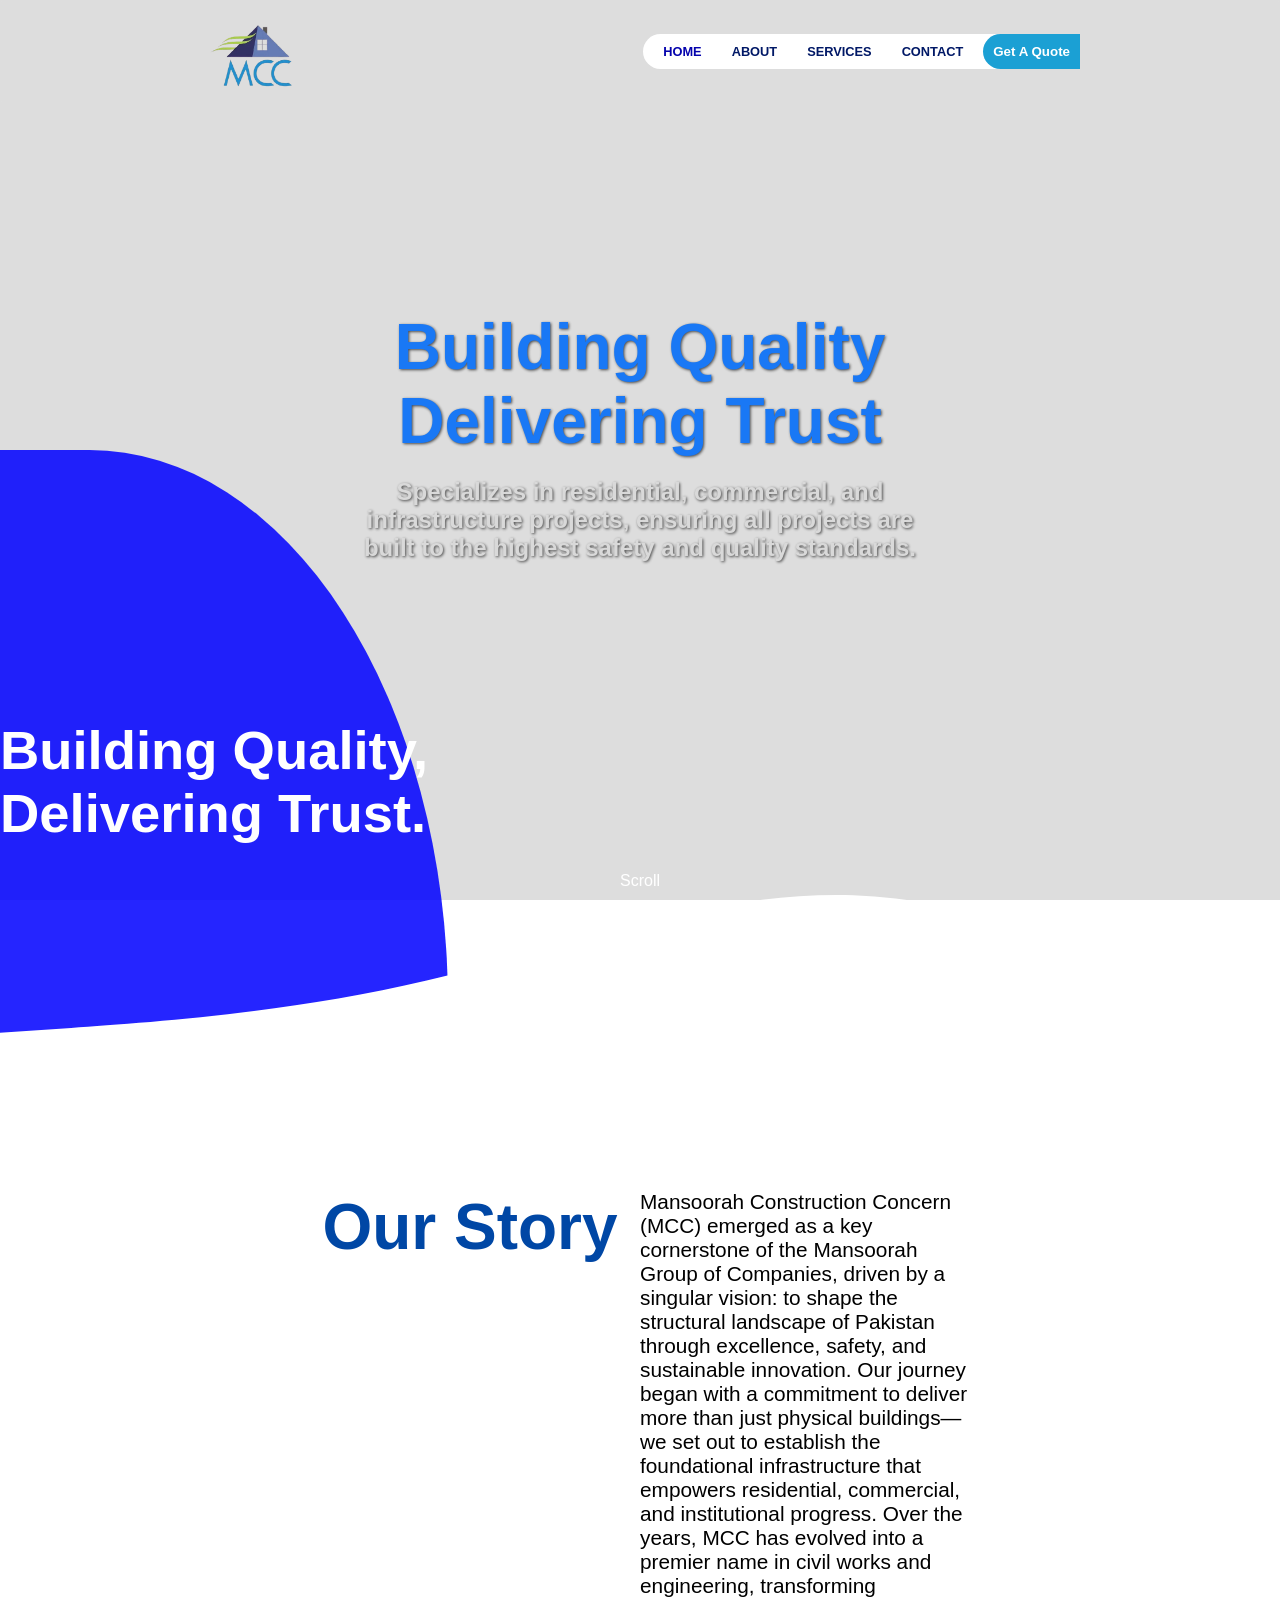
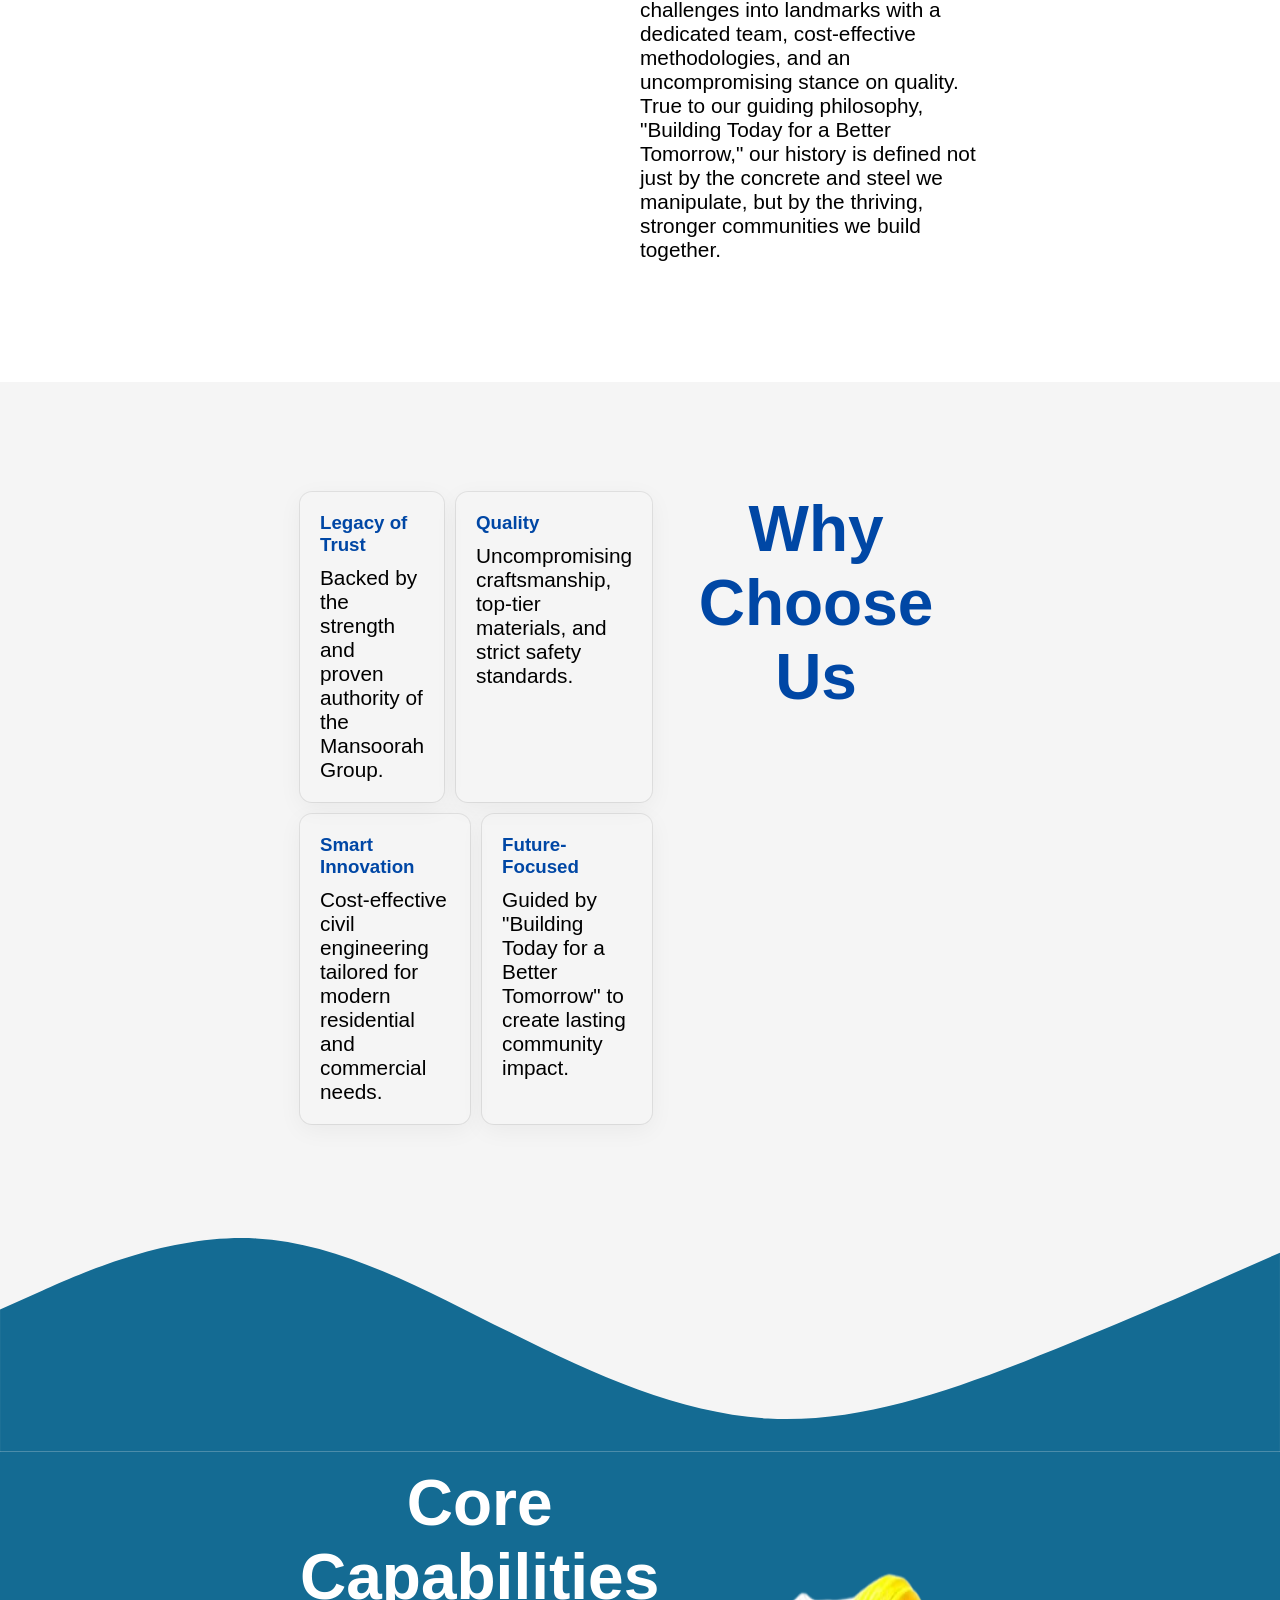
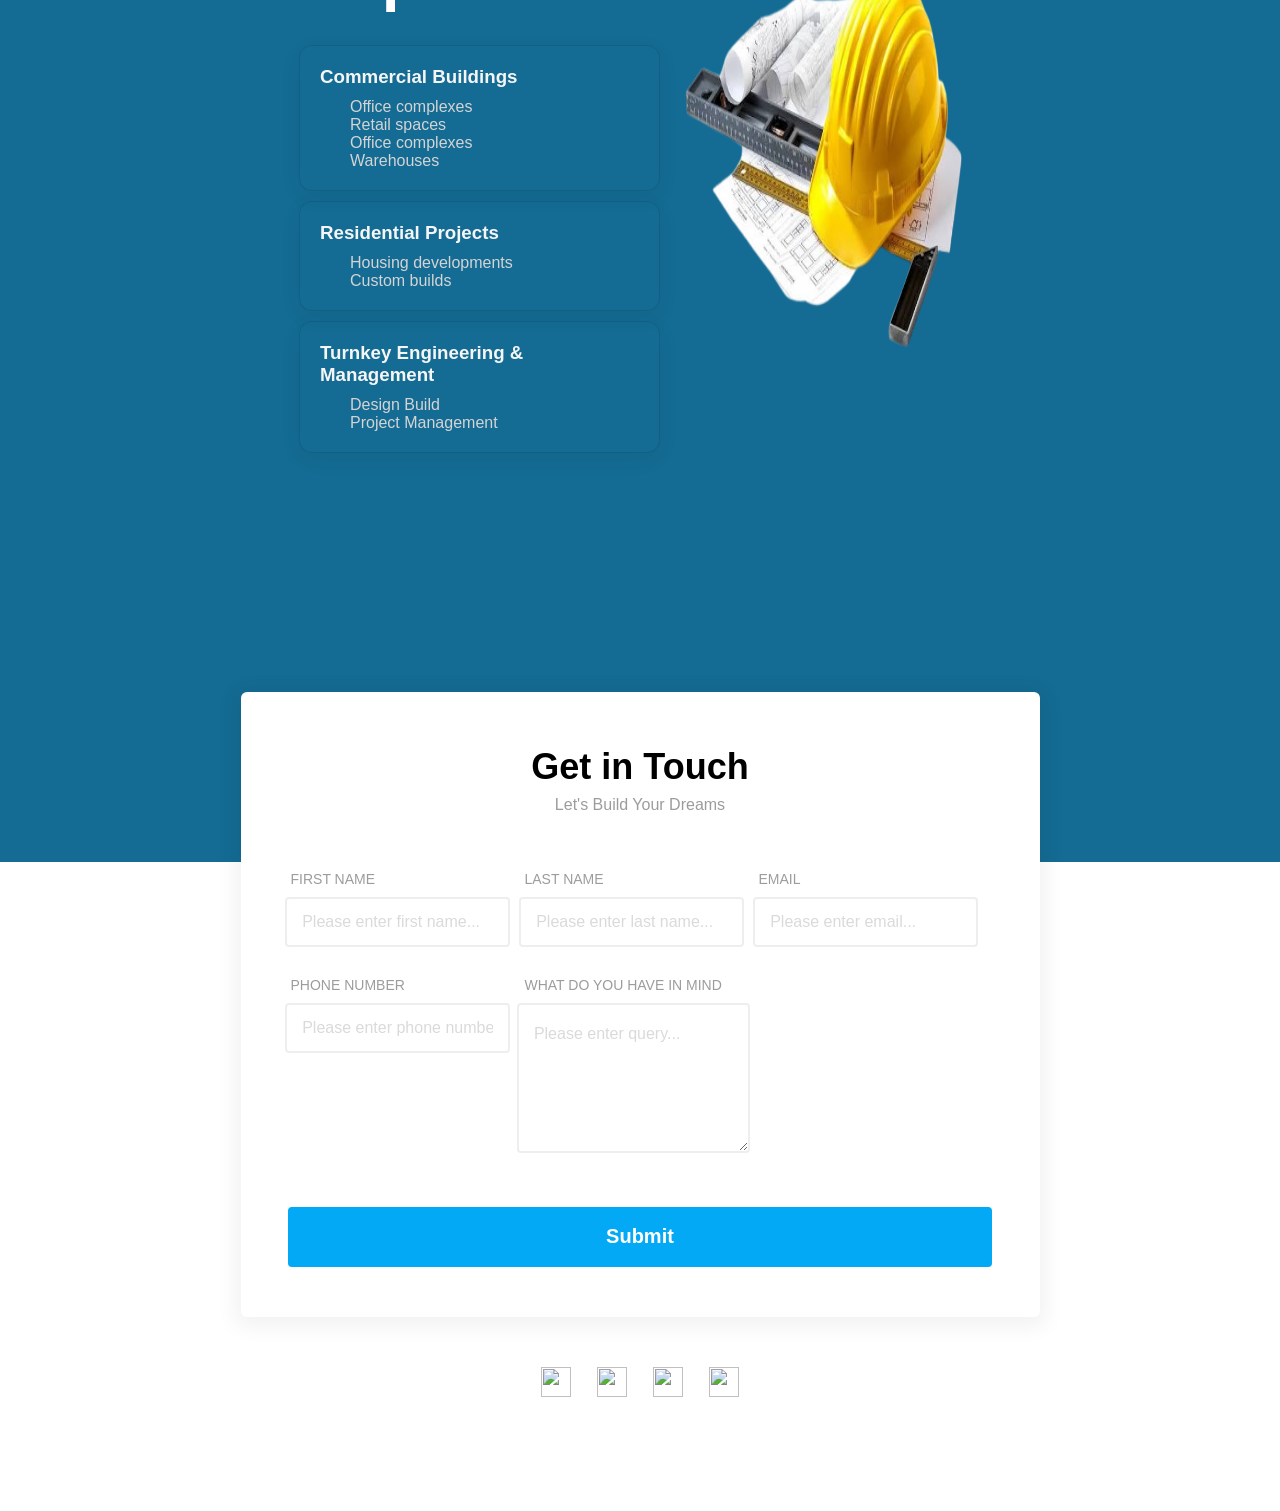
==== index.html @ bc1e23c9 "Minor fixes" ====
<!DOCTYPE html>
<html lang="en">

<head>
    <meta charset="UTF-8">
    <meta name="viewport" content="width=device-width, initial-scale=1.0">
    <title>MCC</title>
    <link rel="stylesheet" href="https://cdnjs.cloudflare.com/ajax/libs/font-awesome/7.3.1/css/all.min.css">
    <link rel="stylesheet" href="style.css">
    <link rel="stylesheet" href="./public/css/contact.css">
    <link rel="icon" type="image/x-icon" href="./public/images/favicon.ico">


</head>

<body>

    <!-- Contact Bar -->
    <section>
        <div id="contact-bar" class="container flex-center">
            <div>
                <span><i class="fa-solid fa-phone">:</i></span>
                <span>+92 3413541818</span>
            </div>
            <div>
                <span><i class="fa-regular fa-envelope">:</i></span>
                <span>info@mansoorahrcc.com</span>
            </div>
            <div>
                <span><i class="fa-solid fa-user-clock">:</i></span>
                <span>Mon-Sat: 9:00am - 5:00pm</span>
            </div>
        </div>
    </section>


    <!-- Header -->
    <section style="width: 100vw;">
        <div id="header" class="container">
            <div class="logo">
                <img src="./public/images/MCC_logo.webp" alt="Logo Here">
            </div>
            <div class="nav-actions-container">
                <a class="nav-a nav-active" href="home"><i class="fa-solid fa-house"></i> HOME</a>
                <a class="nav-a" href="about.html"><i class="fa-solid fa-circle-info"></i> ABOUT</a>
                <a class="nav-a" href="home"><i class="fa-solid fa-hammer"></i> SERVICES</a>
                <a class="nav-a" href="home"><i class="fa-solid fa-phone"></i> CONTACT</a>
                <button>Get A Quote</button>
            </div>
        </div>
    </section>


    <!-- Video Div -->
    <div class="hero-video-container">
        <!-- <video autoplay loop muted src="./public/videos/bg_hero.mp4"></video> -->
        <video autoplay loop muted
            src="https://res.cloudinary.com/lxvpf7zd/video/upload/v1791373838/bg_hero.mp4"></video>
    </div>


    <!-- Hero Section -->
    <section class="hero-section">
        <div class="heroContainer ">
            <!-- loop-zoom -->
            <div class="overlay">
                <div> </div>
                <div class="heroContent">
                    <!-- <h1>Mansoorah Construction Concerns</h1> -->
                    <h1>Building Quality <br>Delivering Trust</h1>

                    <p>Specializes in residential, commercial, and infrastructure projects, ensuring all
                        projects are
                        built to the highest safety and quality standards.</p>

                </div>
                <span class="scroll-indicator">Scroll <i class="fa-solid fa-angles-down"></i></span>
            </div>
        </div>
    </section>

    <div class="hero-shape-1">
        <!-- Building Stronger Communities -->
        <!-- Masnoorah Construction Concerns -->
        <p>Building Quality, <br>
            Delivering Trust.</p>
    </div>


    <!-- SVG -->
    <svg class="svg-hero" xmlns="http://www.w3.org/2000/svg" viewBox="0 96 1440 224" width="100%" height="auto">
        <path fill="#ffffff"
            d="M0,256L80,250.7C160,245,320,235,480,197.3C640,160,800,96,960,101.3C1120,107,1280,181,1360,218.7L1440,256L1440,320L1360,320C1280,320,1120,320,960,320C800,320,640,320,480,320C320,320,160,320,80,320L0,320Z">
        </path>
    </svg>

<!-- =========================Main Content============================ -->
    <section class="our-story-section">
        <!-- Our Story -->
        <div class="container">
            <div class="our-story-container gsap-our-story">
                <div class="our-story-box">
                    <h2>Our Story</h2>
                </div>
                <div>
                    <p class="p-1">Mansoorah
                        Construction Concern
                        (MCC) emerged as a key cornerstone of the Mansoorah Group of Companies, driven by a
                        singular
                        vision: to shape the structural landscape of Pakistan through excellence, safety, and
                        sustainable innovation. Our journey began with a commitment to deliver more than just
                        physical
                        buildings—we set out to establish the foundational infrastructure that empowers
                        residential,
                        commercial, and institutional progress. Over the years, MCC has evolved into a premier
                        name in
                        civil works and engineering, transforming challenges into landmarks with a dedicated
                        team,
                        cost-effective methodologies, and an uncompromising stance on quality. True to our
                        guiding
                        philosophy, "Building Today for a Better Tomorrow," our history is defined not just by
                        the
                        concrete and steel we manipulate, but by the thriving, stronger communities we build
                        together.
                    </p>
                </div>
            </div>
            <div>

            </div>
        </div>


        <!-- Why Choose US -->
        <div style="background-color: whitesmoke;">
            <div class="container" style="margin-top: 10px;">
                <div class="our-story-container choose-us-container gsap-choose-us">
                    <div class="choose-us-box">
                        <h2>Why Choose Us</h2>
                    </div>
                    <div style="display: flex; flex-direction: column; gap: 12px;">
                        <div style="display: flex; gap: 12px;">
                            <div class="card choose-us-cards">
                                <h3><i class="fa-regular fa-handshake"></i> Legacy of Trust</h3>
                                <p>Backed by the strength and proven authority of the Mansoorah Group.</p>
                            </div>
                            <div class="card choose-us-cards">
                                <h3><i class="fa-solid fa-ranking-star"></i> Quality</h3>
                                <p>Uncompromising craftsmanship, top-tier materials, and strict safety
                                    standards.</p>
                            </div>
                        </div>
                        <div style="display: flex; gap: 12px;">
                            <div class="card choose-us-cards">
                                <h3><i class="fa-regular fa-lightbulb"></i> Smart Innovation</h3>
                                <p>Cost-effective civil engineering tailored for modern residential and
                                    commercial
                                    needs.
                                </p>
                            </div>
                            <div class="card choose-us-cards">
                                <h3><i class="fa-regular fa-star"></i> Future-Focused</h3>
                                <p>Guided by "Building Today for a Better Tomorrow" to create lasting community
                                    impact.
                                </p>
                            </div>
                        </div>



                    </div>
                </div>
            </div>
        </div>

        <!-- Core Capabilities -->
        <div style="background-color: #146b93;">
            <svg class="section-svg" xmlns="http://www.w3.org/2000/svg" viewBox="0 75 1440 245" width="100%"
                height="auto">
                <path fill="#146b93"
                    d="M0,160L48,138.7C96,117,192,75,288,80C384,85,480,139,576,186.7C672,235,768,277,864,282.7C960,288,1056,256,1152,218.7C1248,181,1344,139,1392,117.3L1440,96L1440,320L1392,320C1344,320,1248,320,1152,320C1056,320,960,320,864,320C768,320,672,320,576,320C480,320,384,320,288,320C192,320,96,320,48,320L0,320Z">
                </path>
            </svg>

            <div class="container">
                <div class="our-story-container core-container ">
                    <div class="choose-us-box leftbox-core">
                        <h2>Core Capabilities</h2>
                        <div style="display: flex; flex-direction: column; gap: 12px;">

                            <div class="card choose-us-cards">
                                <h3><i class="fa-regular fa-handshake"></i> Commercial Buildings</h3>
                                <div class="core-features">
                                    <span>
                                        <i class="fa-solid fa-hammer"></i> Office complexes
                                    </span>
                                    <span>
                                        <i class="fa-solid fa-hammer"></i> Retail spaces
                                    </span>
                                    <span>
                                        <i class="fa-solid fa-hammer"></i> Office complexes
                                    </span>
                                    <span>
                                        <i class="fa-solid fa-hammer"></i> Warehouses
                                    </span>
                                </div>
                            </div>
                            <div class="card choose-us-cards">
                                <h3><i class="fa-solid fa-ranking-star"></i> Residential Projects</h3>
                                <div class="core-features">
                                    <span>
                                        <i class="fa-solid fa-hammer"></i> Housing developments
                                    </span>
                                    <span>
                                        <i class="fa-solid fa-hammer"></i> Custom builds
                                    </span>
                                </div>
                            </div>


                            <div class="card choose-us-cards">
                                <h3><i class="fa-regular fa-lightbulb"></i> Turnkey Engineering & Management
                                </h3>
                                <div class="core-features">
                                    <span>
                                        <i class="fa-solid fa-hammer"></i> Design Build
                                    </span>
                                    <span>
                                        <i class="fa-solid fa-hammer"></i> Project Management
                                    </span>
                                </div>
                            </div>
                        </div>
                    </div>

                    <div class="rightbox-core">
                        <img src="./public/images/construction1.png" alt="Construction site">
                    </div>

                </div>
            </div>

        </div>

        <!-- Contact Us -->
        <div class="contact_us_2">

            <div class="responsive-container-block big-container">
                <div class="blueBG">
                </div>
                <div class="responsive-container-block container">
                    <form class="form-box">
                        <div class="container-block form-wrapper">
                            <p class="text-blk contactus-head">
                                Get in Touch
                            </p>
                            <p class="text-blk contactus-subhead">
                                Let's Build Your Dreams
                            </p>
                            <div class="responsive-container-block">
                                <div class="responsive-cell-block wk-ipadp-6 wk-tab-12 wk-mobile-12 wk-desk-6"
                                    id="i10mt">
                                    <p class="text-blk input-title">
                                        FIRST NAME
                                    </p>
                                    <input class="input" id="ijowk" name="FirstName"
                                        placeholder="Please enter first name...">
                                </div>
                                <div class="responsive-cell-block wk-desk-6 wk-ipadp-6 wk-tab-12 wk-mobile-12">
                                    <p class="text-blk input-title">
                                        LAST NAME
                                    </p>
                                    <input class="input" id="indfi" name="Last Name"
                                        placeholder="Please enter last name...">
                                </div>
                                <div class="responsive-cell-block wk-desk-6 wk-ipadp-6 wk-tab-12 wk-mobile-12">
                                    <p class="text-blk input-title">
                                        EMAIL
                                    </p>
                                    <input class="input" id="ipmgh" name="Email" placeholder="Please enter email...">
                                </div>
                                <div class="responsive-cell-block wk-desk-6 wk-ipadp-6 wk-tab-12 wk-mobile-12">
                                    <p class="text-blk input-title">
                                        PHONE NUMBER
                                    </p>
                                    <input class="input" id="imgis" name="PhoneNumber"
                                        placeholder="Please enter phone number...">
                                </div>
                                <div class="responsive-cell-block wk-tab-12 wk-mobile-12 wk-desk-12 wk-ipadp-12"
                                    id="i634i">
                                    <p class="text-blk input-title">
                                        WHAT DO YOU HAVE IN MIND
                                    </p>
                                    <textarea class="textinput" id="i5vyy"
                                        placeholder="Please enter query..."></textarea>
                                </div>
                            </div>
                            <button class="submit-btn">
                                Submit
                            </button>
                        </div>
                        <div class="social-media-links">
                            <a href="#" id="ix94i-2">
                                <img class="link-img"
                                    src="https://workik-widget-assets.s3.amazonaws.com/Footer1-83/v1/images/Icon-twitter.png">
                            </a>
                            <a href="#">
                                <img class="link-img"
                                    src="https://workik-widget-assets.s3.amazonaws.com/Footer1-83/v1/images/Icon-facebook.png">
                            </a>
                            <a href="#">
                                <img class="link-img"
                                    src="https://workik-widget-assets.s3.amazonaws.com/Footer1-83/v1/images/Icon-google.png">
                            </a>
                            <a href="#" id="izldf-2">
                                <img class="link-img"
                                    src="https://workik-widget-assets.s3.amazonaws.com/Footer1-83/v1/images/Icon-instagram.png">
                            </a>
                        </div>
                    </form>
                </div>
            </div>
        </div>



    </section>
<!-- =============================================================== -->

    <script src="https://cdnjs.cloudflare.com/ajax/libs/gsap/3.15.0/gsap.min.js"></script>
    <script src="https://cdn.jsdelivr.net/npm/gsap@3.15/dist/ScrollTrigger.min.js"></script>
    <script src="https://cdn.jsdelivr.net/npm/gsap@3.15/dist/ScrollSmoother.min.js"></script>
    <script>
        gsap.registerPlugin(ScrollTrigger)


        gsap.from('.nav-actions-container', {
            x: 80,
            opacity: 0,
            delay: 0.5,
            duration: 0.5,
            ease: "back.out(1.7)",

        })

        gsap.from('.heroContent', {
            // y: -30,
            opacity: 0,
            delay: 1,
            scale:0.8,
            duration: 0.5,


        })
        gsap.from('.hero-shape-1', {
            x: -30,
            opacity: 0,
            delay: 1.5,
            duration: 0.6

        })


        gsap.from(".gsap-our-story ", {
            scrollTrigger: ".our-story-box", 
            y: 40,
            opacity: 0,
            scale : 0.8,
            duration: 1,
        });
        // gsap.from(".gsap-our-story p", {
        //     scrollTrigger: ".our-story-box", 
        //     y: 50,
        //     opacity: 0,
         
        //     duration: 2
        // });

        // Choose US
        
        // gsap.from(".gsap-choose-us h2", {
        //     scrollTrigger: ".gsap-choose-us", 
        //     y: 200,
        //     opacity: 0,
            
        //     duration: 2,
        // });
        gsap.from(".gsap-choose-us", {
            scrollTrigger: ".gsap-choose-us", 
            y: 200,
            opacity: 0,
            scale: 0.8,
            duration: 1
        });

        
        gsap.from(".core-container", {
            scrollTrigger: ".core-container", 
            y: 200,
            opacity: 0,
            scale : 0.5,
            duration: 1
        });
        gsap.from(".form-box", {
            scrollTrigger: ".form-box", 
            y: 200,
            opacity: 0,  
            duration: 1
        });





    </script>

</body>

</html>
---- style.css ----
@import url('https://fonts.googleapis.com/css2?family=Bangers&display=swap');
@import url('https://fonts.googleapis.com/css2?family=Libre+Caslon+Condensed:ital,wght@0,400..700;1,400..700&display=swap');

:root {
    --bg-color-blue: rgb(27, 160, 212);
    --bg-color-dark-blue: rgb(0, 24, 102);
    --headings2-color: rgb(0, 71, 165)
}

* {
    margin: 0;
    padding: 0;
    box-sizing: border-box;
}

html,
body {
    width: 100%;
    height: 100%;
    font-family: Arial, Helvetica, sans-serif;

}


/* ============utilty Classes============ */
.container {
    padding: 10px 200px;
}

.nav-active{
    color: rgb(5, 3, 173) !important;
}

.card {
    box-shadow: rgba(0, 0, 0, 0.05) 0px 6px 24px 0px, rgba(0, 0, 0, 0.08) 0px 0px 0px 1px;
    border-radius: 12px;
}

.flex {
    display: flex;
}

.flex-center {
    display: flex;
    justify-content: center;
    align-items: center;
}

.test {
    background-color: grey;
}

.testb {
    border: 1px solid red;
}

.bold {
    font-weight: bold;
}

.textc {
    text-align: center;

}

.section {
    padding-top: 10vh;
}

/* ------------------------------------ */
/* =================Contact Bar========= */
#contact-bar {
    gap: 40px;
    background-color: black;
    color: white;
    display: none;
}

/* =================Header========= */
#header {
    display: flex;
    justify-content: space-between;
    align-items: center;
    width: 100%;
    top: 0;
    background-color: rgba(156, 9, 9, 0);
    backdrop-filter: blur(1px);
    position: fixed;
    color: white;
    z-index: 5 !important;
    animation: navbarBgChange linear both;
    animation-timeline: scroll();


    animation-range: 0px 100vh;
}

.logo {
    display: flex;
    align-items: center;
    gap: 10px;

}

.logo img {
    width: 9vw;
    animation: logoSmall linear both;
    animation-timeline: scroll();
    animation-range: 0px 100vh;
}

.nav-actions-container {
    display: flex;
    background-color: white;
    /* width: 60%; */
    justify-content: space-between;
    align-items: center;

    gap: 10px;
    font-size: 0.8rem;


    padding-left: 10px;
    border-top-left-radius: 20px;
    border-bottom-left-radius: 20px;
}

.nav-actions-container>a {
    text-decoration: none;
    color: var(--bg-color-dark-blue);
    transition: all 0.5s ease;
    font-weight: bold;
    cursor: pointer;
    gap: 30px;
    animation: textblack linear both;
    animation-timeline: scroll();
    animation-range: 0px 100vh;
    padding: 10px;
    font-family: Arial, Helvetica, sans-serif;
    text-align: center;

    &:hover {
        scale: 1.2;
        font-weight: bold;
    }
}

.nav-actions-container>button {
    background-color: none;
    padding: 10px;
    background-color: var(--bg-color-blue);
    color: white;
    border: none;
    font-weight: bold;
    border-top-left-radius: 20px;
    border-bottom-left-radius: 20px;
    transition: all 0.3s ease;
    cursor: pointer;

    &:hover {
        background-color: rgb(0, 24, 102);
        scale: 0.98;
    }
}

/* =================Scroll Header======== */



@keyframes navbarBgChange {
    to {
        background-color: white;
        color: black;
        /* Flip text color to black when bg is white */
        box-shadow: 0 2px 10px rgba(0, 0, 0, 0.1);

    }
}

@keyframes logoSmall {
    to {
        width: 100px;

    }
}

@keyframes textblack {
    to {
        color: var(--bg-color-blue)
    }
}


/* ==========Hero Container============ */
.hero-video-container {
    position: fixed;
    top: 0;
    left: 0;
    width: 100%;
    height: 100%;
    overflow: hidden;
    z-index: 3;

}

.hero-video-container>video {
    object-fit: cover;
    width: 100%;
    height: 100%;
}

.hero-section {
    z-index: 3;
    height: 100%;
    width: 100%;
    position: fixed;
    top: 0;
    left: 0;

}

.heroContainer {
    height: 100%;
    z-index: 2;
    width: 100%;

    /* background-color: rgba(231, 192, 15, 0.096); */
    /* background-color: rgb(238, 238, 6); */
    display: flex;
    justify-content: center;
    align-items: center;


    overflow: hidden;
}

/* zoom effect */
.loop-zoom {
    animation: constantZoom 10s infinite alternate ease-in-out;
}

/* Define the animation behavior */
@keyframes constantZoom {
    0% {
        transform: scale(1);
        /* Starting point */
    }

    100% {
        transform: scale(1.15);
        /* Maximum zoom point */
    }
}




.overlay {
    width: 100%;
    height: 100%;
    display: flex;
    flex-direction: column;
    justify-content: space-between;
    align-items: center;



    background-repeat: no-repeat;
    background-size: fill;
    background-color: rgba(0, 0, 0, 0.134);
    padding-bottom: 10px;
}

.scroll-indicator {
    display: inline-block;
    /* Crucial: permits vertical transforms on a span */
    color: #ffffff;
    /* Adjust color to fit your design */

    /* Apply the animation: 2 seconds long, infinite loop, smooth easing */
    animation: floatUpDown 2s ease-in-out infinite;
}


@keyframes floatUpDown {
    0% {
        transform: translateY(0);
    }

    50% {
        transform: translateY(10px);
        /* Moves down by 10px at the halfway point */
    }

    100% {
        transform: translateY(0);
        /* Smoothly returns to the starting position */
    }
}

.heroContent {
    /* border: 1px solid red; */
    padding: 20px;
    text-align: center;
    width: 50%;
    display: flex;
    flex-direction: column;
    gap: 20px;

}

.heroContent h1 {

    color: rgb(25 120 245);
    font-size: 4rem;
    text-shadow: 1px 1px 3px #474747;
}

.heroContent p {
    color: #d9d9d9;
    font-weight: bold;
    font-size: 1.5rem;

    text-shadow: 1px 1px 3px #474747;
}

.hero-shape-1 {
    background-color: rgba(0, 0, 255, 0.856);
    width: 35%;
    height: 77%;
    position: fixed;
    margin-top: 50vh;
    left: 0;
    z-index: 4;
    border-top-right-radius: 80%;
    display: flex;
    justify-content: flex-start;
    align-items: center;
    color: white;
    font-size: 3.4rem;
    font-weight: bold;
    padding-bottom: 30px;


    /* clip-path: polygon(0% -223%, 106% 66%, 100% 100%, 0% 100%) */

}


/* ==============Our Story and Choose Us============= */

.our-story-section {
    z-index: 4;
    position: absolute;
    margin-top: 120vh;
    background-color: white;
}

.our-story-section .container {
    /* margin-top: 70px; */
}

.our-story-container {
    display: flex;
    flex-direction: row;
    padding: 100px;
}

.our-story-container p {
    color: rgb(87, 87, 87);
    color: black;
    font-family: "Libre Caslon Condensed", serif;
    font-family: Arial, Helvetica, sans-serif;
}

.choose-us-container {
    display: flex;
    flex-direction: row-reverse;
    align-items: space-between;

}


.our-story-container h2 {
    text-align: center;

    font-size: 4rem;
    /* font-family: Arial, Helvetica, sans-serif; */
    /* font-family: "Bangers", system-ui; */
    font-family: Arial, Helvetica, sans-serif;
    color: var(--headings2-color);
}

.our-story-container div {
    width: 100%;
}

.our-story-container p {
    font-size: 1.3rem;
}



/* ==========Choose Us============== */
.choose-us-box {

    display: flex;
    justify-content: flex-end;
}

/* Curves */
.svg-hero {
    position: absolute;
    background: transparent;
    margin-top: 60vh;
    z-index: 4;

}

.choose-us-cards {
    padding: 20px;
    display: flex;
    flex-direction: column;
    gap: 10px;
    width: 50%
}

.choose-us-cards h3 {
    color: var(--headings2-color);
}

/* =======Core Capabilities========= */
.section-svg {
    position: relative;
    background-color: whitesmoke;
}

.core-container {
    gap: 20px;
    padding-top: 0;
}

.core-container h2 {
    color: white;
}

.core-container h3 {
    color: whitesmoke;
}

.core-container p {
    color: whitesmoke;
    font-size: 1rem;
}

.leftbox-core {

    display: flex;
    flex-direction: column;
    gap: 32px;
}


.core-features {
    display: flex;
    flex-direction: column;
    padding-left: 30px;
    color: rgb(212, 212, 212);
}

.rightbox-core {
    display: flex;
    align-items: center;
    
}

.rightbox-core img {
    /* border: 1px solid; */
    width: 100%;
    height: 70%;
}








/* ==========Mobile Responsivenes========== */
@media screen and (max-width: 768px) {
    body {
        font-size: 14px;
        background-color: #f4f4f4;
    }

    .container {
        padding: none;
    }

    #header {
        width: 100%;
        justify-content: none;
    }

    #header a {
        font-size: 0.53rem;
        scale: 1;
    }

    .nav-actions-container>a {

        padding: 5px;
        display: flex;
        gap: 1px;
    }

    .nav-actions-container {
        background-color: white;
        gap: 0;
    }

    .nav-actions-container button {
        padding: 6px;
        font-size: 0.5rem;

    }

    .logo img {
        width: 6rem;
    }

    .heroContent {
        width: 100%;
    }

    .heroContent h1 {
        font-size: 2rem;

    }

    .heroContent p {
        font-size: 1rem;
    }

    .hero-shape-1 {
        display: none;
    }

    .svg-hero {
        margin-top: 70vh;
    }

    .container {
        width: 100%;
        padding: 0;
    }

    /* our story mobile */
    .our-story-container {
        padding: 0;
        box-shadow: none;

        flex-direction: column;
        padding: 20px;
        justify-content: center;
        gap: 10px;
        text-align: center;
    }

    .our-story-container h2 {
        font-size: 2rem;
    }

    .our-story-container p {
        font-size: 0.7rem;
    }

    /* choose us mobile */
    .choose-us-container {

        display: flex;
        justify-content: center;
        align-items: center;
        text-align: center;

        padding: 20px;
        padding-top: 40px;
        gap: 30px;
    }

    .choose-us-box {
        display: flex;
        justify-content: center;
    }

    .choose-us-cards h3 {
        font-size: 0.8rem;
    }

    .choose-us-cards p {
        font-size: 0.7rem;
        color: black;
        font-size: 0.7;
    }

    /* Core capabilities mobile */
    .core-features {
        
        display: flex;
        padding: 0;
        width: 70% !important;
        align-items: flex-start;
        margin: auto;
        padding-left: 40px;

    }

    .leftbox-core .choose-us-cards {
        
        /* height: 100px; */
    }

}
---- public/css/contact.css ----
.contact_us_2 * {
    font-family: Nunito, sans-serif;
}

.contact_us_2 .text-blk {
    margin-top: 0px;
    margin-right: 0px;
    margin-bottom: 0px;
    margin-left: 0px;
    line-height: 25px;
}

.contact_us_2 .responsive-cell-block {
    min-height: 75px;
}

.contact_us_2 input:focus {
    outline-color: initial;
    outline-style: none;
    outline-width: initial;
}

.contact_us_2 .container-block {
    min-height: 75px;
    width: 100%;
    padding-top: 10px;
    padding-right: 10px;
    padding-bottom: 10px;
    padding-left: 10px;
    display: block;
}

.contact_us_2 .submit-btn:hover {
    background-image: initial;
    background-position-x: initial;
    background-position-y: initial;
    background-size: initial;
    background-repeat-x: initial;
    background-repeat-y: initial;
    background-attachment: initial;
    background-origin: initial;
    background-clip: initial;
    background-color: #0381fe;
}

.contact_us_2 .responsive-container-block {
    min-height: 75px;
    height: fit-content;
    width: 100%;
    display: flex;
    flex-wrap: wrap;
    justify-content: flex-start;
    margin-top: 0px;
    margin-right: auto;
    margin-bottom: 50px;
    margin-left: auto;
    padding-top: 0px;
    padding-right: 0px;
    padding-bottom: 0px;
    padding-left: 0px;
}

.contact_us_2 .responsive-container-block.big-container {
    padding-top: 10px;
    padding-right: 30px;
    padding-bottom: 10px;
    padding-left: 30px;
    position: relative;
    height: auto;
}

.contact_us_2 .responsive-container-block.container {
    position: static;
    min-height: 75px;
    flex-direction: column;
    z-index: 2;
    max-width: 800px;
    margin-top: 120px;
    margin-right: auto;
    margin-bottom: 50px;
    margin-left: auto;
}

.contact_us_2 .container-block.form-wrapper {
    background-color: white;
    max-width: 799px;
    text-align: center;
    padding-top: 50px;
    padding-right: 40px;
    padding-bottom: 50px;
    padding-left: 40px;
    box-shadow: rgba(0, 0, 0, 0.05) 0px 4px 20px 7px;
    border-top-left-radius: 6px;
    border-top-right-radius: 6px;
    border-bottom-right-radius: 6px;
    border-bottom-left-radius: 6px;
    margin-top: 0px;
    margin-right: auto;
    margin-bottom: 0px;
    margin-left: auto;
}

.contact_us_2 .text-blk.contactus-head {
    font-size: 36px;
    line-height: 50px;
    font-weight: 900;
}

.contact_us_2 .text-blk.contactus-subhead {
    color: #9c9c9c;
    margin-top: 0px;
    margin-right: 0px;
    margin-bottom: 50px;
    margin-left: 0px;
}

.contact_us_2 .responsive-cell-block.wk-desk-6.wk-ipadp-6.wk-tab-12.wk-mobile-12 {
    margin-top: 0px;
    margin-right: 0px;
    margin-bottom: 26px;
    margin-left: 0px;
    min-height: 50px;
}

.contact_us_2 .input {
    width: 96%;
    height: 50px;
    padding-top: 1px;
    padding-right: 15px;
    padding-bottom: 1px;
    padding-left: 15px;
    border-top-width: 2px;
    border-right-width: 2px;
    border-bottom-width: 2px;
    border-left-width: 2px;
    border-top-style: solid;
    border-right-style: solid;
    border-bottom-style: solid;
    border-left-style: solid;
    border-top-color: #eeeeee;
    border-right-color: #eeeeee;
    border-bottom-color: #eeeeee;
    border-left-color: #eeeeee;
    border-image-source: initial;
    border-image-slice: initial;
    border-image-width: initial;
    border-image-outset: initial;
    border-image-repeat: initial;
    font-size: 16px;
    color: black;
    border-top-left-radius: 4px;
    border-top-right-radius: 4px;
    border-bottom-right-radius: 4px;
    border-bottom-left-radius: 4px;
}

.contact_us_2 .textinput {
    width: 98%;
    min-height: 150px;
    padding-top: 20px;
    padding-right: 15px;
    padding-bottom: 20px;
    padding-left: 15px;
    border-top-width: 2px;
    border-right-width: 2px;
    border-bottom-width: 2px;
    border-left-width: 2px;
    border-top-style: solid;
    border-right-style: solid;
    border-bottom-style: solid;
    border-left-style: solid;
    border-top-color: #eeeeee;
    border-right-color: #eeeeee;
    border-bottom-color: #eeeeee;
    border-left-color: #eeeeee;
    border-image-source: initial;
    border-image-slice: initial;
    border-image-width: initial;
    border-image-outset: initial;
    border-image-repeat: initial;
    font-size: 16px;
    border-top-left-radius: 4px;
    border-top-right-radius: 4px;
    border-bottom-right-radius: 4px;
    border-bottom-left-radius: 4px;
}

.contact_us_2 .submit-btn {
    width: 98%;
    background-color: #03a9f4;
    height: 60px;
    font-size: 20px;
    font-weight: 700;
    color: white;
    border-top-width: 0px;
    border-right-width: 0px;
    border-bottom-width: 0px;
    border-left-width: 0px;
    border-top-style: outset;
    border-right-style: outset;
    border-bottom-style: outset;
    border-left-style: outset;
    border-top-color: #767676;
    border-right-color: #767676;
    border-bottom-color: #767676;
    border-left-color: #767676;
    border-image-source: initial;
    border-image-slice: initial;
    border-image-width: initial;
    border-image-outset: initial;
    border-image-repeat: initial;
    border-top-left-radius: 4px;
    border-top-right-radius: 4px;
    border-bottom-right-radius: 4px;
    border-bottom-left-radius: 4px;
    cursor: pointer;
}

.contact_us_2 .form-box {
    margin-top: 0px;
    margin-right: auto;
    margin-bottom: 0px;
    margin-left: auto;
}

.contact_us_2 .social-media-links {
    width: 250px;
    display: flex;
    justify-content: space-evenly;
    margin-top: 50px;
    margin-right: auto;
    margin-bottom: 0px;
    margin-left: auto;
}

.contact_us_2 .link-img {
    width: 30px;
    height: 30px;
}

.contact_us_2 .text-blk.input-title {
    text-align: left;
    padding-top: 0px;
    padding-right: 0px;
    padding-bottom: 0px;
    padding-left: 10px;
    font-size: 14px;
    margin-top: 0px;
    margin-right: 0px;
    margin-bottom: 5px;
    margin-left: 0px;
    color: #9c9c9c;
}

.contact_us_2 ::placeholder {
    color: #dadada;
}

.contact_us_2 .blueBG {
    position: absolute;
    width: 100%;
    left: 0px;
    top: 0px;
    height: 300px;
    background-color: #03a9f4;
    background-color: #146b93;
    /* 146b93 */
}

/* .contact-svg {
    background-color: #146b93;
    position: relative;
    bottom: -26px;

} */

@media (max-width: 768px) {
    .contact_us_2 .submit-btn {
        width: 100%;
    }

    .contact_us_2 .input {
        width: 100%;
    }

    .contact_us_2 .textinput {
        width: 100%;
    }

    .contact_us_2 .container-block.form-wrapper {
        margin-top: 80px;
        margin-right: 0px;
        margin-bottom: 0px;
        margin-left: 0px;
    }

    .contact_us_2 .text-blk.input-title {
        padding-top: 0px;
        padding-right: 0px;
        padding-bottom: 0px;
        padding-left: 0px;
    }

    .contact_us_2 .responsive-container-block.container {
        margin-top: 80px;
        margin-right: 0px;
        margin-bottom: 50px;
        margin-left: 0px;
    }

    .contact_us_2 .container-block.form-wrapper {
        margin-top: 0px;
        margin-right: 0px;
        margin-bottom: 0px;
        margin-left: 0px;
    }

    .contact_us_2 .text-blk.contactus-head {
        font-size: 30px;
        line-height: 40px;
    }
}

@media (max-width: 500px) {
    .contact_us_2 .container-block.form-wrapper {
        padding-top: 50px;
        padding-right: 15px;
        padding-bottom: 50px;
        padding-left: 15px;
    }

    .contact_us_2 .container-block.form-wrapper {
        margin-top: 60px;
        margin-right: 0px;
        margin-bottom: 0px;
        margin-left: 0px;
    }

    .contact_us_2 .responsive-cell-block.wk-ipadp-6.wk-tab-12.wk-mobile-12.wk-desk-6 {
        margin-top: 0px;
        margin-right: 0px;
        margin-bottom: 15px;
        margin-left: 0px;
    }

    .contact_us_2 .responsive-container-block {
        margin-top: 0px;
        margin-right: 0px;
        margin-bottom: 35px;
        margin-left: 0px;
        display: flex;
        justify-content: center;
    }

    .contact_us_2 .text-blk.input-title {
        font-size: 12px;
    }

    .contact_us_2 .responsive-container-block.container {
        margin-top: 50px;
        margin-right: 0px;
        margin-bottom: 50px;
        margin-left: 0px;
    }

    .contact_us_2 .container-block.form-wrapper {
        margin-top: 0px;
        margin-right: 0px;
        margin-bottom: 0px;
        margin-left: 0px;
    }

    .contact_us_2 .responsive-container-block.big-container {
        padding-top: 10px;
        padding-right: 20px;
        padding-bottom: 10px;
        padding-left: 20px;
    }

    .contact_us_2 .text-blk.contactus-head {
        font-size: 26px;
        line-height: 34px;
    }

    .contact_us_2 .input {
        height: 45px;
    }
}
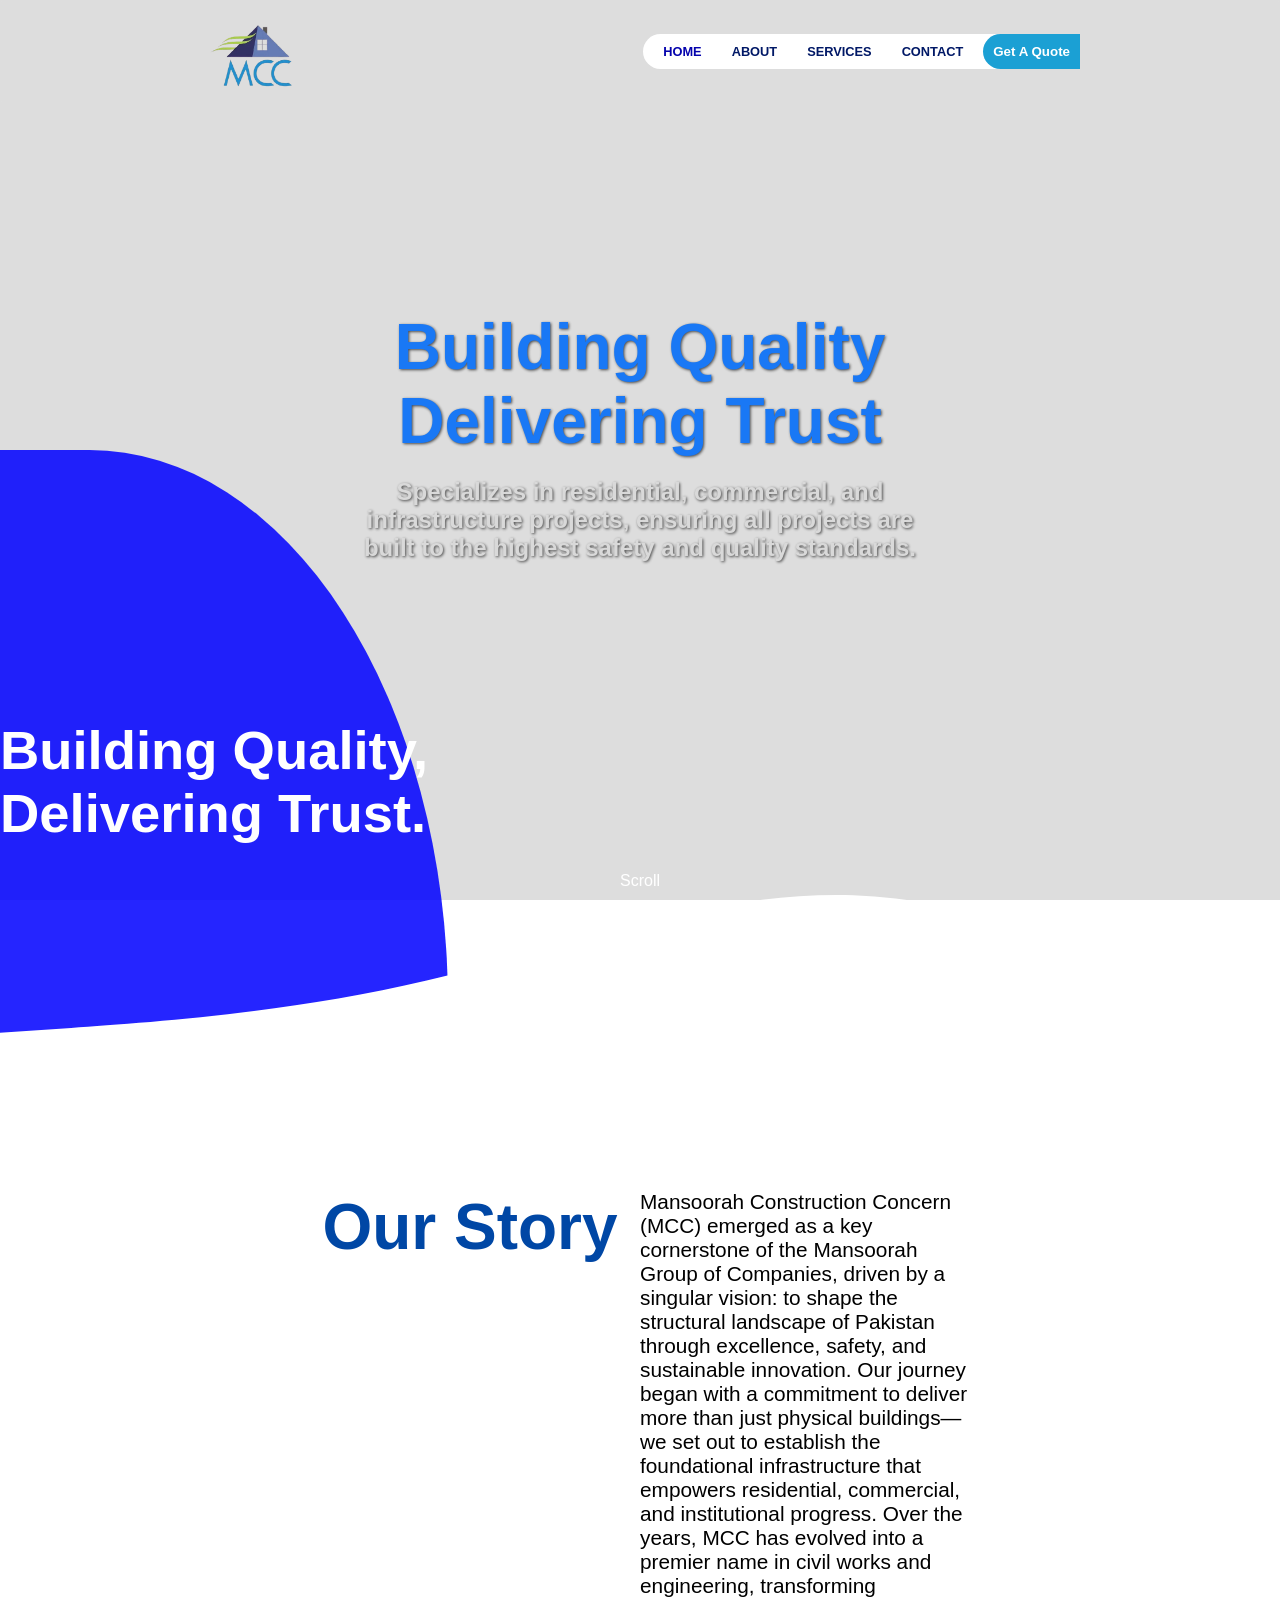
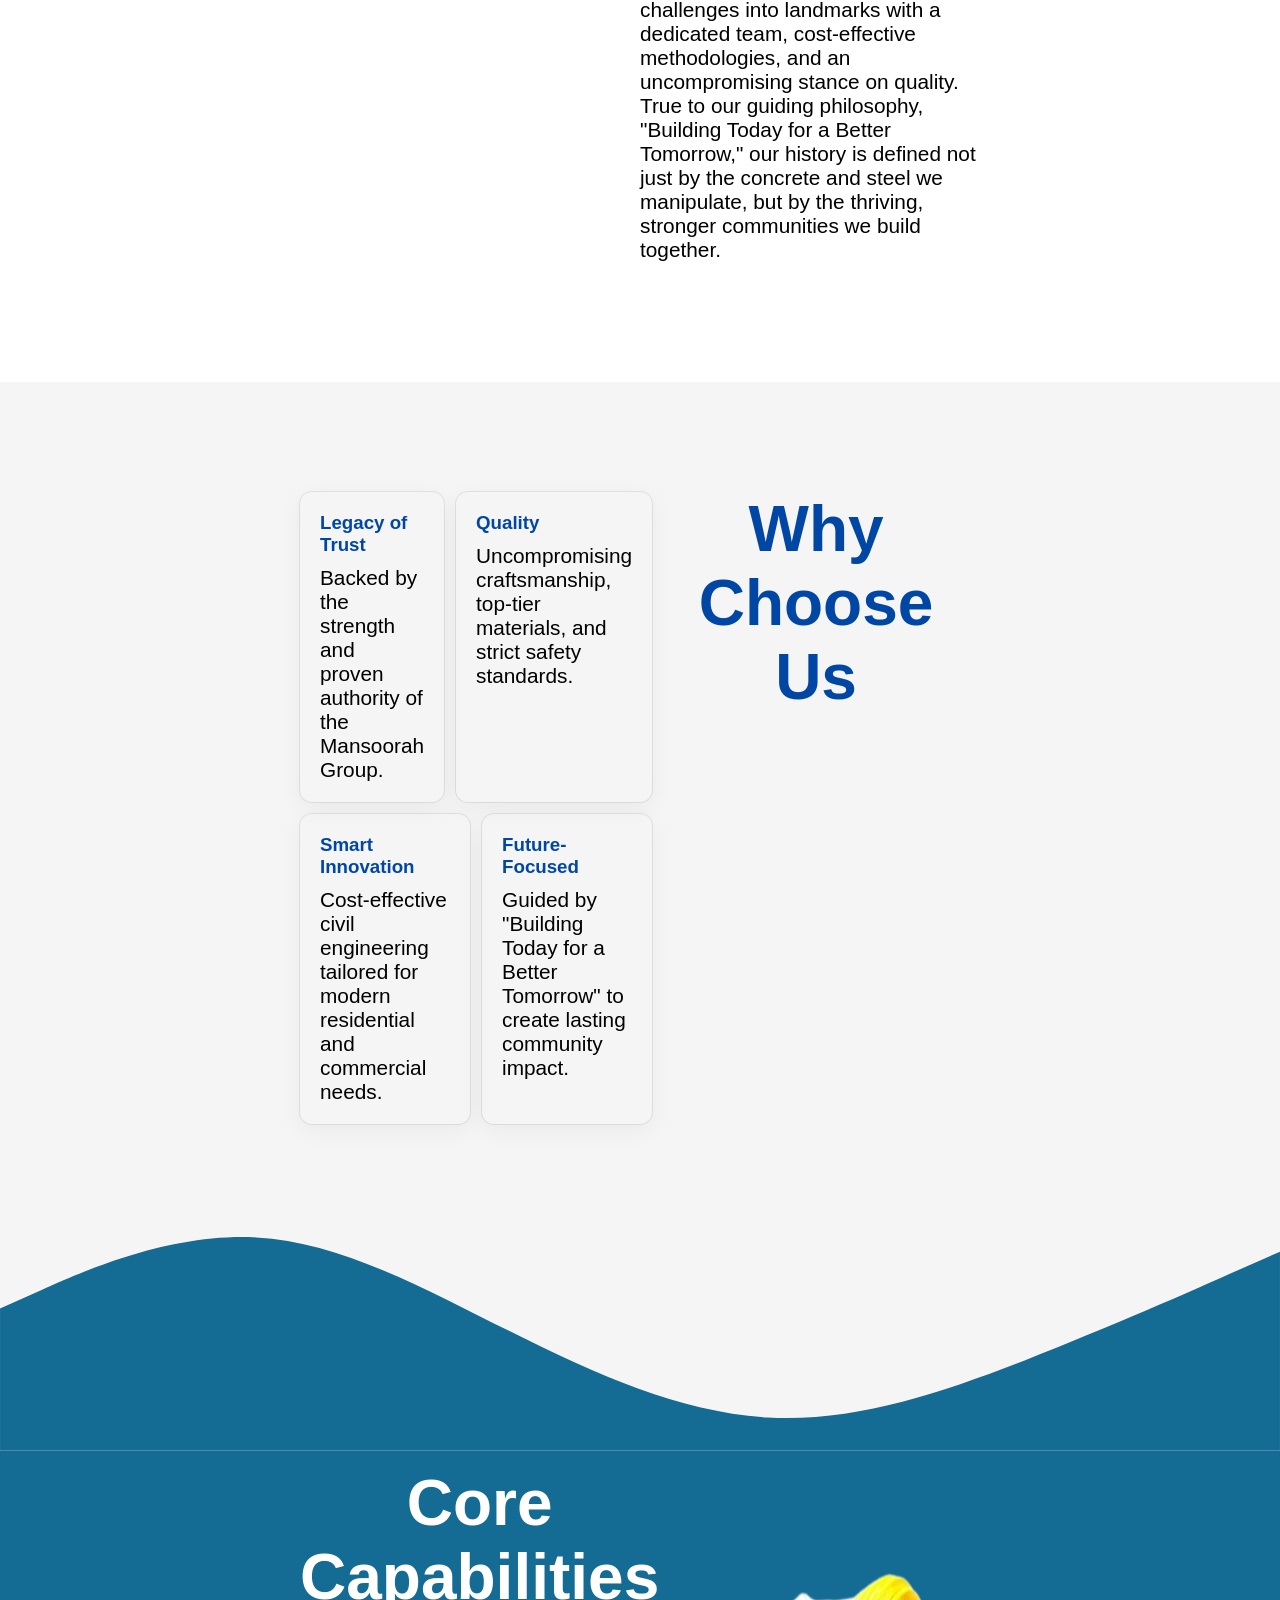
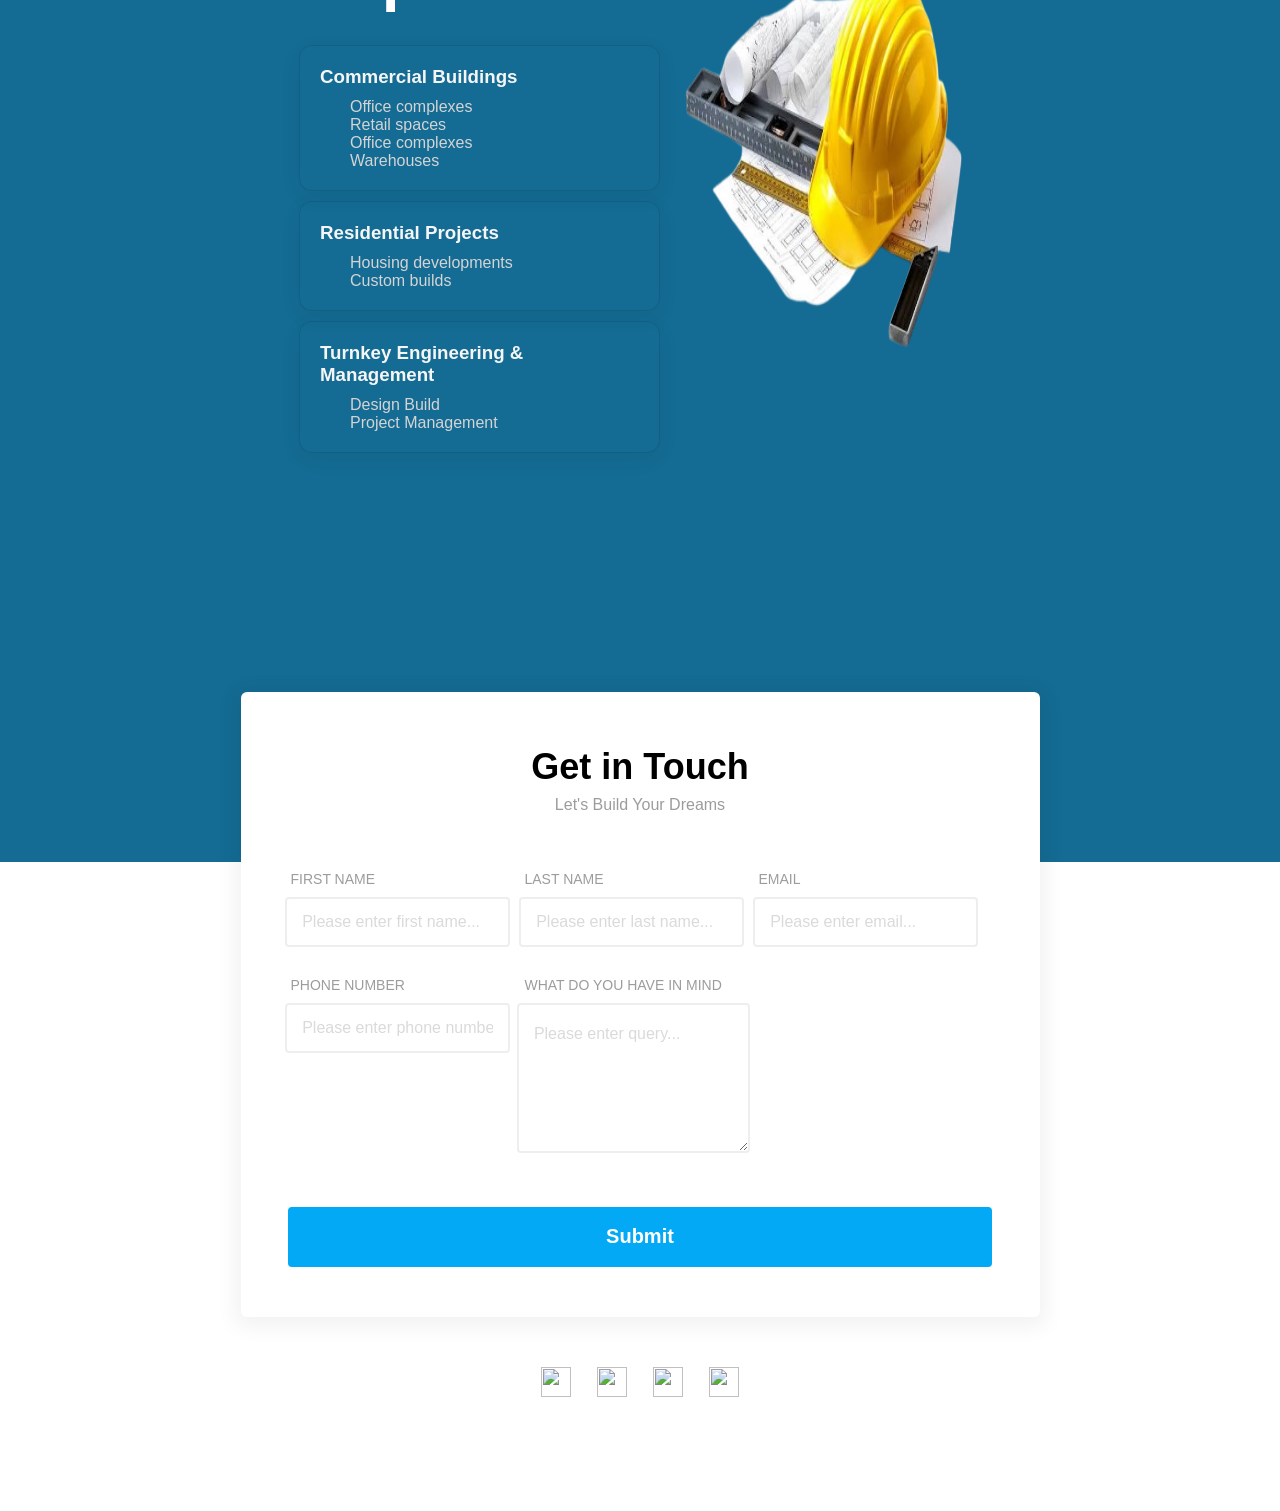
==== commit 6f514857: "minor fixes related to responsiveness" ====
--- a/index.html
+++ b/index.html
@@ -102,7 +102,7 @@
                 <div class="our-story-box">
                     <h2>Our Story</h2>
                 </div>
-                <div>
+                <div class="para-our-story">
                     <p class="p-1">Mansoorah
                         Construction Concern
                         (MCC) emerged as a key cornerstone of the Mansoorah Group of Companies, driven by a
--- a/style.css
+++ b/style.css
@@ -433,6 +433,7 @@
 .section-svg {
     position: relative;
     background-color: whitesmoke;
+    top: -1px;
 }
 
 .core-container {
@@ -548,7 +549,7 @@
     }
 
     .svg-hero {
-        margin-top: 70vh;
+        margin-top: 71vh;
     }
 
     .container {
@@ -572,9 +573,16 @@
         font-size: 2rem;
     }
 
+    .para-our-story{
+        /* border: 1px solid; */
+        padding: 20px;
+    }
+
     .our-story-container p {
         font-size: 0.7rem;
     }
+
+
 
     /* choose us mobile */
     .choose-us-container {
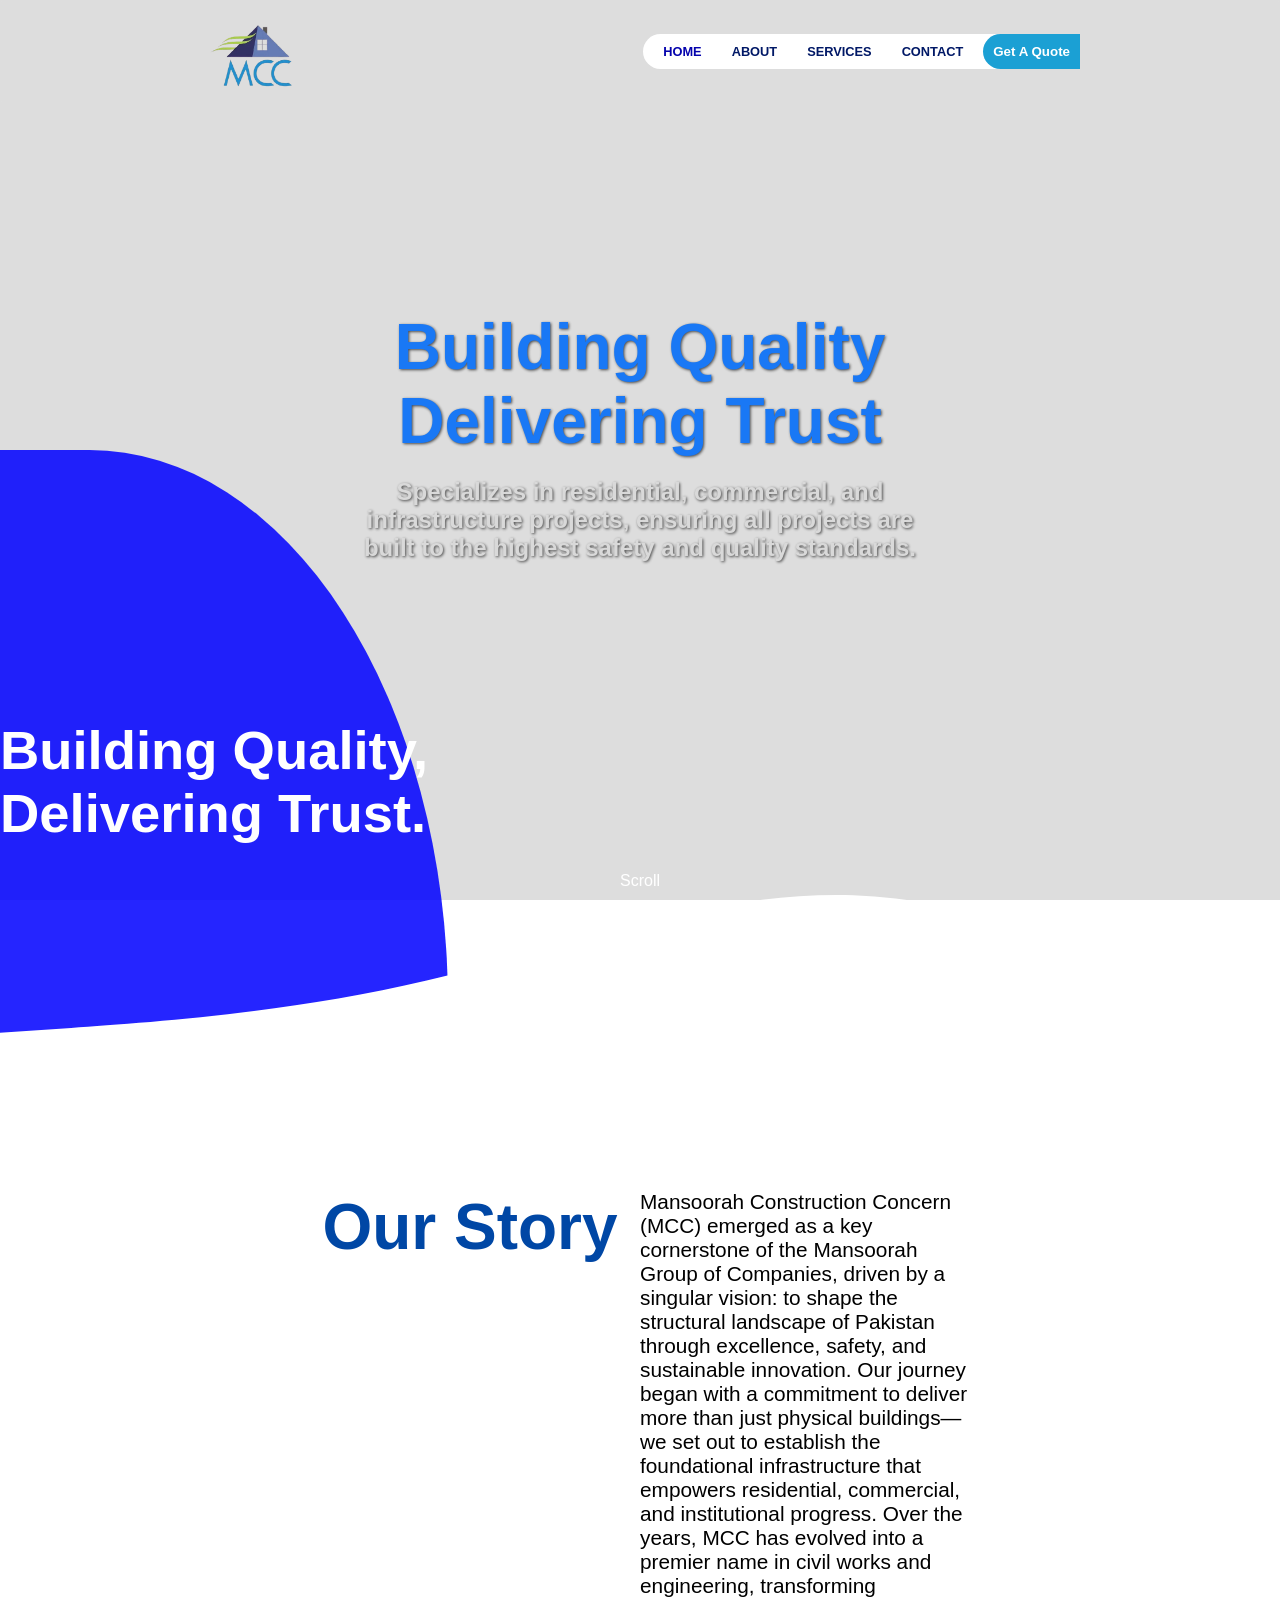
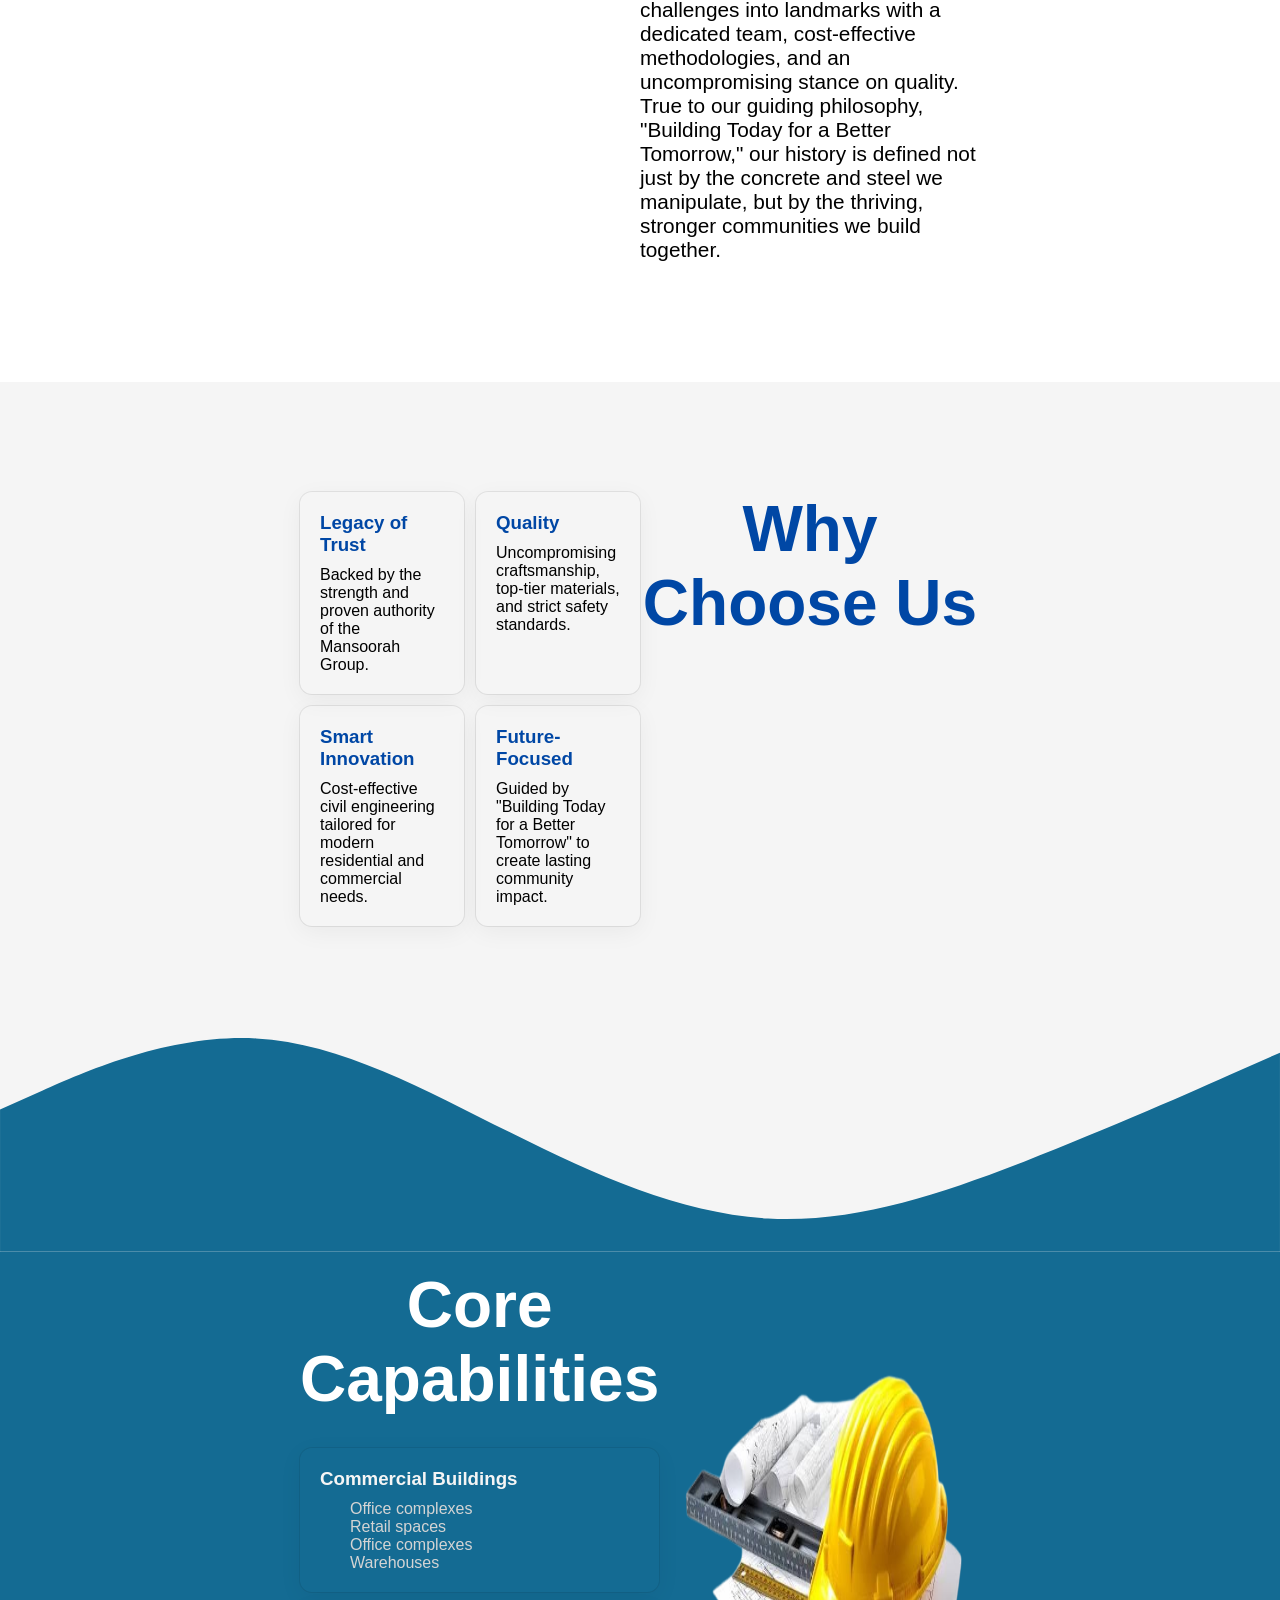
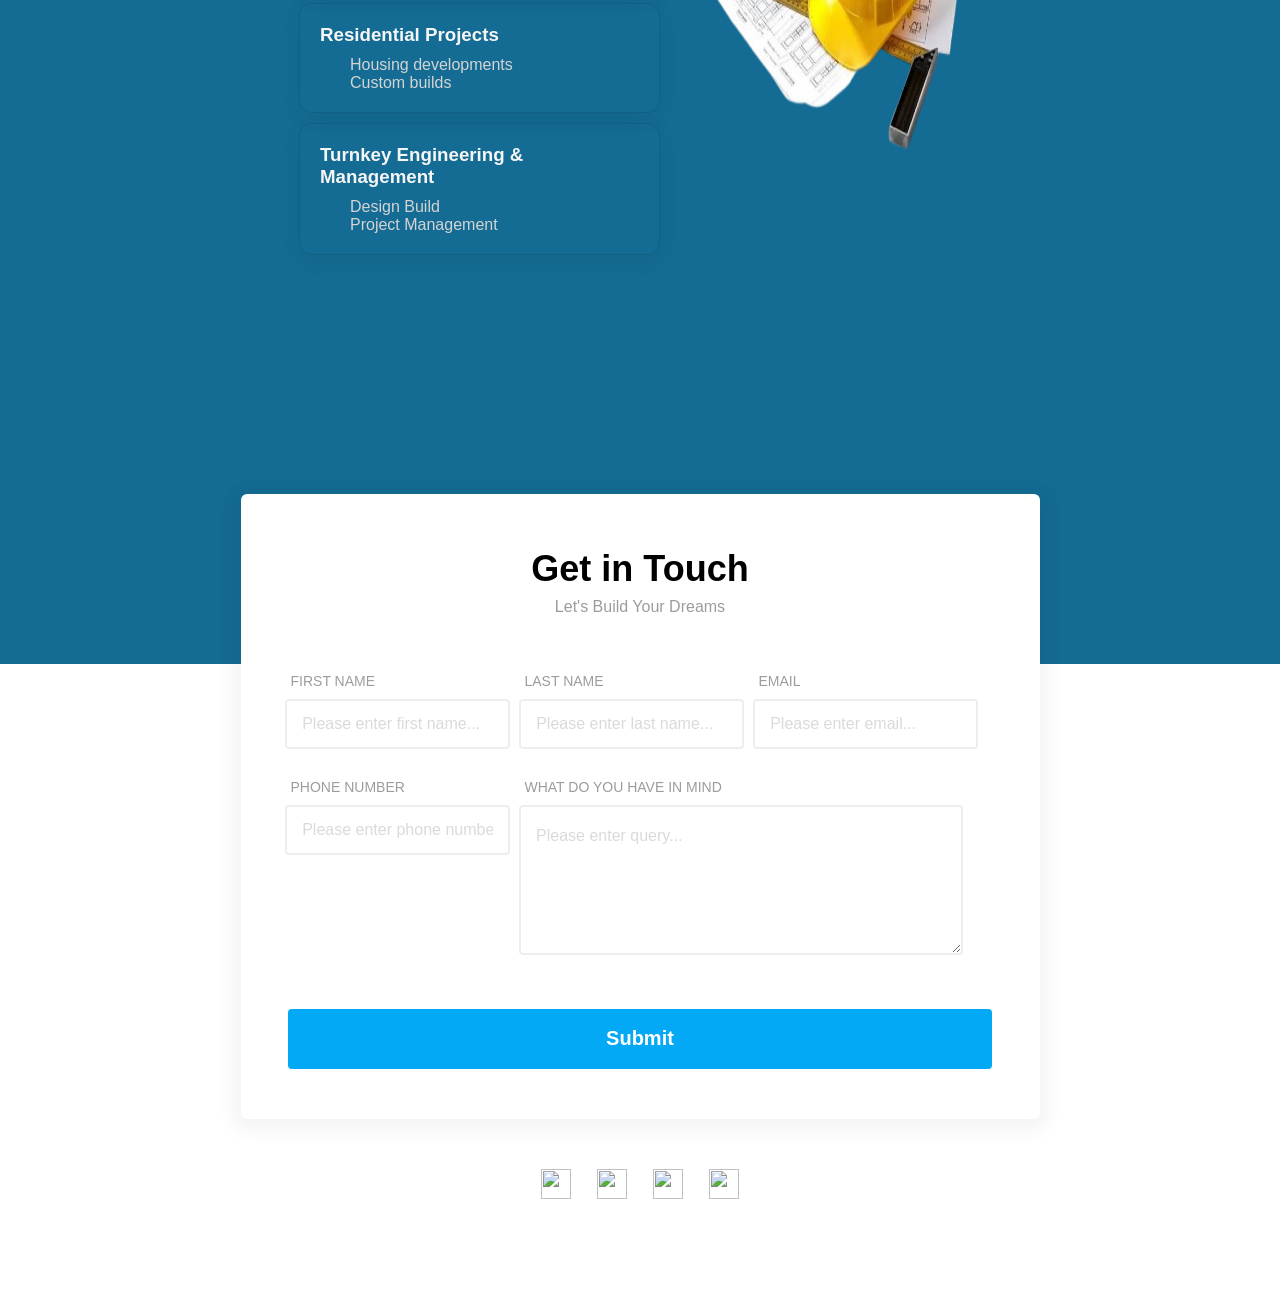
==== commit f752adda: "Our services page and section" ====
--- a/index.html
+++ b/index.html
@@ -41,9 +41,9 @@
                 <img src="./public/images/MCC_logo.webp" alt="Logo Here">
             </div>
             <div class="nav-actions-container">
-                <a class="nav-a nav-active" href="home"><i class="fa-solid fa-house"></i> HOME</a>
+                <a class="nav-a nav-active" href="index.html"><i class="fa-solid fa-house"></i> HOME</a>
                 <a class="nav-a" href="about.html"><i class="fa-solid fa-circle-info"></i> ABOUT</a>
-                <a class="nav-a" href="home"><i class="fa-solid fa-hammer"></i> SERVICES</a>
+                <a class="nav-a" href="services.html"><i class="fa-solid fa-hammer"></i> SERVICES</a>
                 <a class="nav-a" href="home"><i class="fa-solid fa-phone"></i> CONTACT</a>
                 <button>Get A Quote</button>
             </div>
@@ -130,6 +130,7 @@
             </div>
         </div>
 
+        
 
         <!-- Why Choose US -->
         <div style="background-color: whitesmoke;">
@@ -172,6 +173,7 @@
                 </div>
             </div>
         </div>
+
 
         <!-- Core Capabilities -->
         <div style="background-color: #146b93;">
@@ -286,7 +288,7 @@
                                     <input class="input" id="imgis" name="PhoneNumber"
                                         placeholder="Please enter phone number...">
                                 </div>
-                                <div class="responsive-cell-block wk-tab-12 wk-mobile-12 wk-desk-12 wk-ipadp-12"
+                                <div class="text-area-box responsive-cell-block wk-tab-12 wk-mobile-12 wk-desk-12 wk-ipadp-12"
                                     id="i634i">
                                     <p class="text-blk input-title">
                                         WHAT DO YOU HAVE IN MIND
@@ -368,23 +370,7 @@
             scale : 0.8,
             duration: 1,
         });
-        // gsap.from(".gsap-our-story p", {
-        //     scrollTrigger: ".our-story-box", 
-        //     y: 50,
-        //     opacity: 0,
-         
-        //     duration: 2
-        // });
-
-        // Choose US
-        
-        // gsap.from(".gsap-choose-us h2", {
-        //     scrollTrigger: ".gsap-choose-us", 
-        //     y: 200,
-        //     opacity: 0,
-            
-        //     duration: 2,
-        // });
+     
         gsap.from(".gsap-choose-us", {
             scrollTrigger: ".gsap-choose-us", 
             y: 200,
--- a/style.css
+++ b/style.css
@@ -27,7 +27,7 @@
     padding: 10px 200px;
 }
 
-.nav-active{
+.nav-active {
     color: rgb(5, 3, 173) !important;
 }
 
@@ -369,8 +369,11 @@
 .our-story-container p {
     color: rgb(87, 87, 87);
     color: black;
-    font-family: "Libre Caslon Condensed", serif;
-    font-family: Arial, Helvetica, sans-serif;
+
+
+    /* font-family: Arial, Helvetica, sans-serif; */
+    font-family: Calibri, Candara, Segoe, "Segoe UI", Optima, Arial, sans-serif;
+
 }
 
 .choose-us-container {
@@ -422,18 +425,24 @@
     display: flex;
     flex-direction: column;
     gap: 10px;
-    width: 50%
+    width: 50%;
+
 }
 
 .choose-us-cards h3 {
     color: var(--headings2-color);
+}
+
+.choose-us-cards p {
+    font-size: 1rem;
+
 }
 
 /* =======Core Capabilities========= */
 .section-svg {
     position: relative;
     background-color: whitesmoke;
-    top: -1px;
+    top: -2px;
 }
 
 .core-container {
@@ -461,18 +470,41 @@
     gap: 32px;
 }
 
+.leftbox-core .choose-us-cards {
+    transition: all 0.5s ease;
+
+    &:hover {
+        cursor: pointer;
+        box-shadow: rgba(50, 50, 93, 0.25) 0px 50px 100px -20px, rgba(0, 0, 0, 0.3) 0px 30px 60px -30px;
+        background-color: var(--bg-color-blue);
+    }
+}
+
+.choose-us-cards {
+    transition: all 0.5s ease;
+
+    &:hover {
+        cursor: pointer;
+        box-shadow: rgba(50, 50, 93, 0.25) 0px 50px 100px -20px, rgba(0, 0, 0, 0.3) 0px 30px 60px -30px;
+
+
+
+    }
+}
+
 
 .core-features {
     display: flex;
     flex-direction: column;
     padding-left: 30px;
     color: rgb(212, 212, 212);
+
 }
 
 .rightbox-core {
     display: flex;
     align-items: center;
-    
+
 }
 
 .rightbox-core img {
@@ -482,7 +514,167 @@
 }
 
 
-
+/* ===================ABOUT HERO=================== */
+#about-hero {
+    position: absolute;
+    top: 0;
+    left: 0;
+    width: 100%;
+    height: 60vh;
+    color: white;
+    display: flex;
+    justify-content: center;
+    align-items: center;
+    flex-direction: column;
+    border: 1px solid;
+    /* background: url("./public/images/hero/about-hero.jpg"); */
+    background-image:
+        linear-gradient(rgba(0, 0, 0, 0.5), rgba(0, 0, 0, 0.5)),
+        url('https://res.cloudinary.com/lxvpf7zd/image/upload/v1791542870/about-hero-mcc.jpg');
+
+    /*  */
+    backdrop-filter: blur(20px);
+    background-size: cover;
+    background-position: center;
+}
+
+/* ----Gallery Core Services---- */
+
+.categories {
+
+    margin: 20px 0;
+    display: flex;
+    justify-content: space-between;
+    background-color: white;
+    border-radius: 12px;
+    width: 100% !important;
+    flex-wrap: wrap;
+    gap: 12px;
+}
+
+.categories span {
+    background-color: var(--bg-color-blue);
+    padding: 7px;
+    color: white;
+    border-radius: 12px;
+    cursor: pointer;
+    transition: all 0.1s ease;
+
+    &:hover {
+        background-color: rgb(6, 84, 116);
+        /* scale: 0.98; */
+    }
+
+    &:active {
+        scale: 0.97;
+    }
+}
+
+.gallery-container {
+
+    height: auto;
+    display: flex;
+    flex-direction: row;
+    gap: 10px;
+    flex-wrap: wrap;
+    justify-content: space-between;
+}
+
+.gallery-container div {
+    height: 100%;
+    width: 30%;
+    display: flex;
+    justify-content: center;
+    align-items: center;
+}
+
+.gallery-container img {
+    width: 200px;
+}
+
+
+.team-img-container {
+    margin-top: 20px;
+    display: flex;
+    flex-wrap: wrap;
+    justify-content: space-between;
+}
+
+.team-img-container div {
+
+    width: 30%;
+    padding: 10px;
+    display: flex;
+    border-radius: 12px;
+
+    background-color: white;
+    flex-direction: column;
+    align-items: center;
+    justify-content: center;
+    height: 300px;
+}
+
+.team-img-container img {
+    width: 100%;
+}
+
+
+/* ========Services Container============== */
+.services-1 {
+    flex-wrap: wrap;
+    justify-content: flex-start;
+    margin-top: 30px;
+    gap: 20px;
+}
+
+
+.services-1 .gallery-card {
+    height: 44vh;
+    
+    justify-content: space-between;
+    display: flex;
+    flex-direction: column;
+    gap: 10px;
+    justify-content: space-between !important;
+    /* padding: 30px 10px; */
+}
+
+.service-1-img-container{
+    width: 100% !important;
+    background-size: fill;   
+    height: 50%;
+}
+
+.service-1-img-container img{
+    width: 100%;
+    height: 100%;
+    border-radius: 12px;
+    object-fit: fill ;
+    object-position: center;
+
+
+    
+}
+
+.service-1-container {
+
+    display: flex;
+    flex-direction: column;
+    /* border: 1px solid; */
+    width: 100% !important;
+    align-items: flex-start;
+    padding: 10px;
+    gap: 10px;
+    height: 50% !important;
+
+}
+.service-1-container h3{
+    width: 100%;
+}
+.service-1-container p{
+    font-size: 1rem;
+    font-family: 'Gill Sans', 'Gill Sans MT', Calibri, 'Trebuchet MS', sans-serif
+}
 
 
 
@@ -505,7 +697,7 @@
     }
 
     #header a {
-        font-size: 0.53rem;
+        font-size: 0.63rem;
         scale: 1;
     }
 
@@ -549,7 +741,7 @@
     }
 
     .svg-hero {
-        margin-top: 71vh;
+        margin-top: 72vh;
     }
 
     .container {
@@ -573,7 +765,7 @@
         font-size: 2rem;
     }
 
-    .para-our-story{
+    .para-our-story {
         /* border: 1px solid; */
         padding: 20px;
     }
@@ -614,7 +806,7 @@
 
     /* Core capabilities mobile */
     .core-features {
-        
+
         display: flex;
         padding: 0;
         width: 70% !important;
@@ -624,9 +816,23 @@
 
     }
 
-    .leftbox-core .choose-us-cards {
-        
-        /* height: 100px; */
-    }
+    .services-1{
+      
+        gap: 10px;
+        align-items: center;
+        flex-direction: row;
+    }
+    .services-1 .gallery-card{
+        height: 30vh;
+    }
+
+    .services-1 h3{
+        text-align: left;
+    }
+    .services-1 p{
+        text-align: left;
+    }
+
+
 
 }
--- a/public/css/contact.css
+++ b/public/css/contact.css
@@ -274,17 +274,29 @@
 
 } */
 
+.text-area-box{
+    width: 63%;
+}
+
 @media (max-width: 768px) {
     .contact_us_2 .submit-btn {
         width: 100%;
+        scale: 0.8;
+        font-size: 15px;
     }
 
     .contact_us_2 .input {
         width: 100%;
+        font-size: 12px;
+    }
+
+    .text-area-box{
+        width: 100%;
     }
 
     .contact_us_2 .textinput {
         width: 100%;
+        font-size: 12px;
     }
 
     .contact_us_2 .container-block.form-wrapper {
@@ -317,6 +329,7 @@
 
     .contact_us_2 .text-blk.contactus-head {
         font-size: 30px;
+        
         line-height: 40px;
     }
 }
@@ -341,6 +354,7 @@
         margin-right: 0px;
         margin-bottom: 15px;
         margin-left: 0px;
+        width: 100%;
     }
 
     .contact_us_2 .responsive-container-block {
@@ -349,7 +363,7 @@
         margin-bottom: 35px;
         margin-left: 0px;
         display: flex;
-        justify-content: center;
+        /* justify-content: center; */
     }
 
     .contact_us_2 .text-blk.input-title {
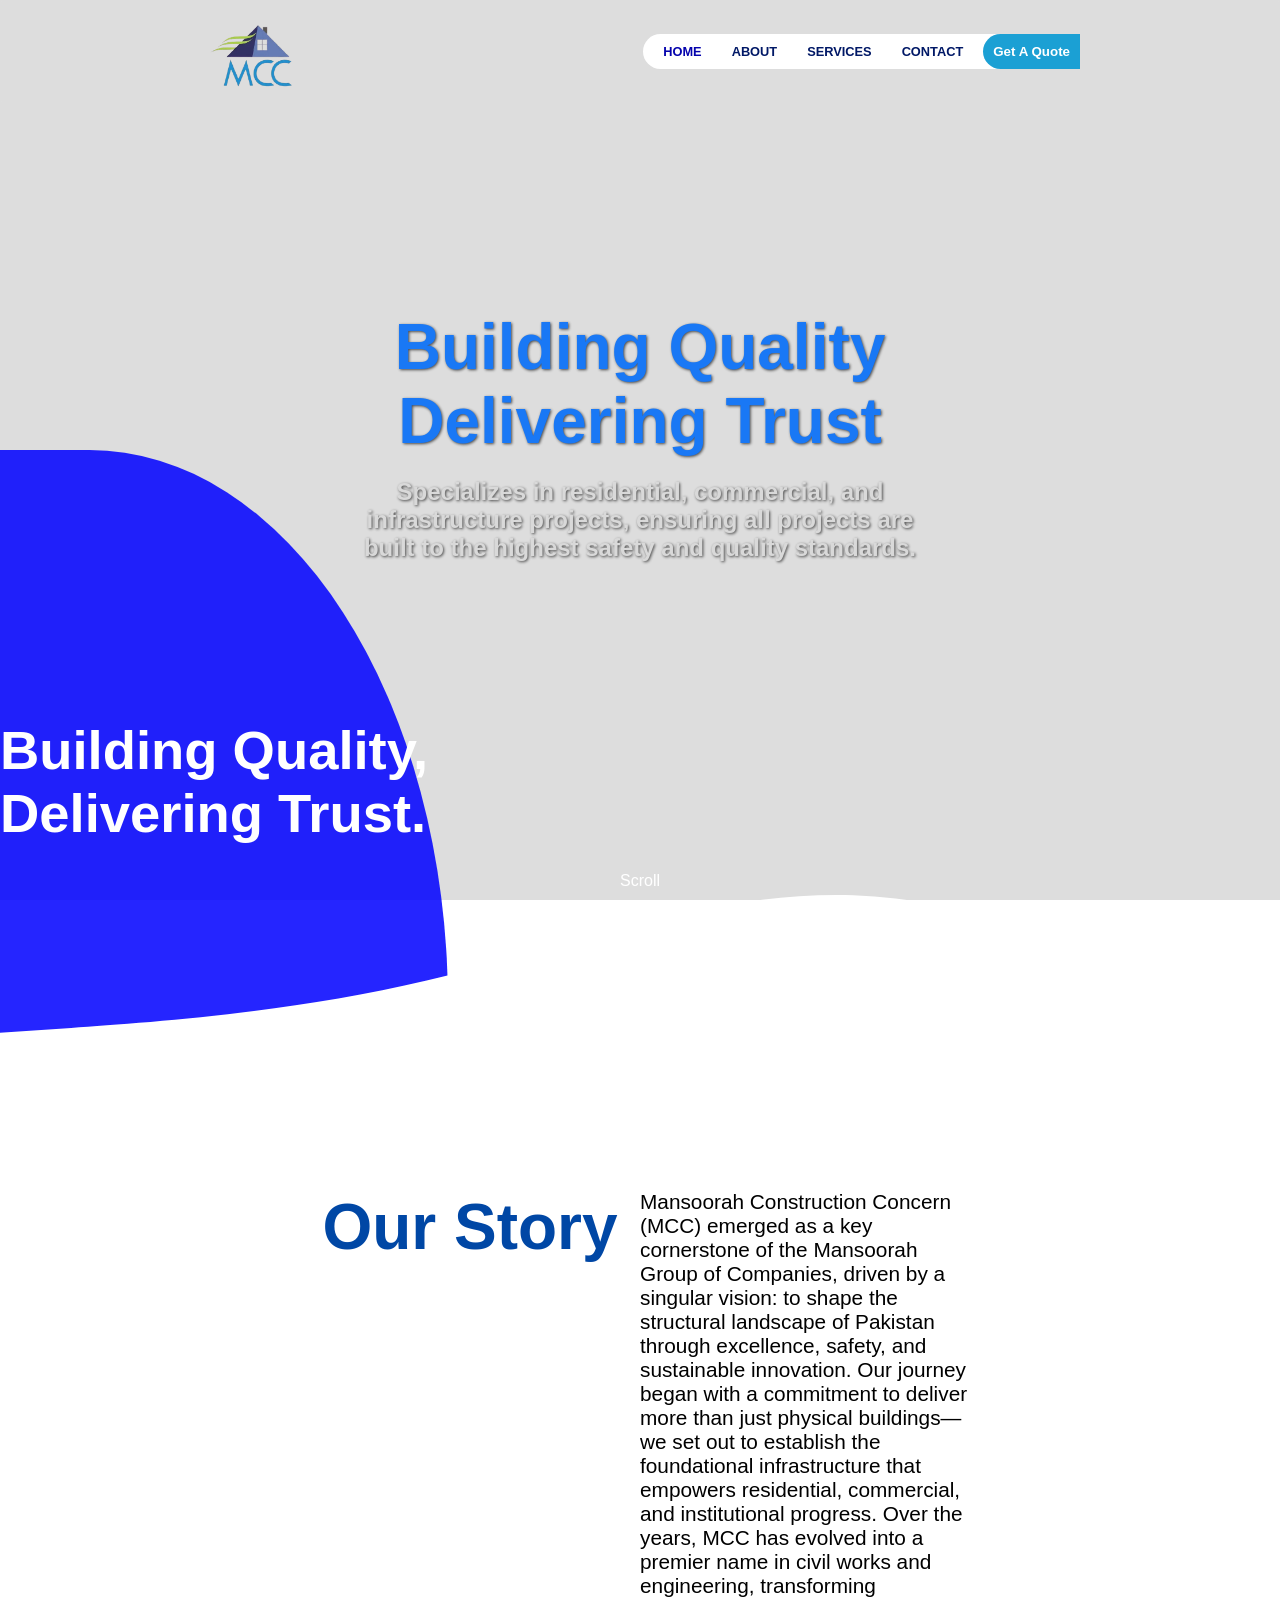
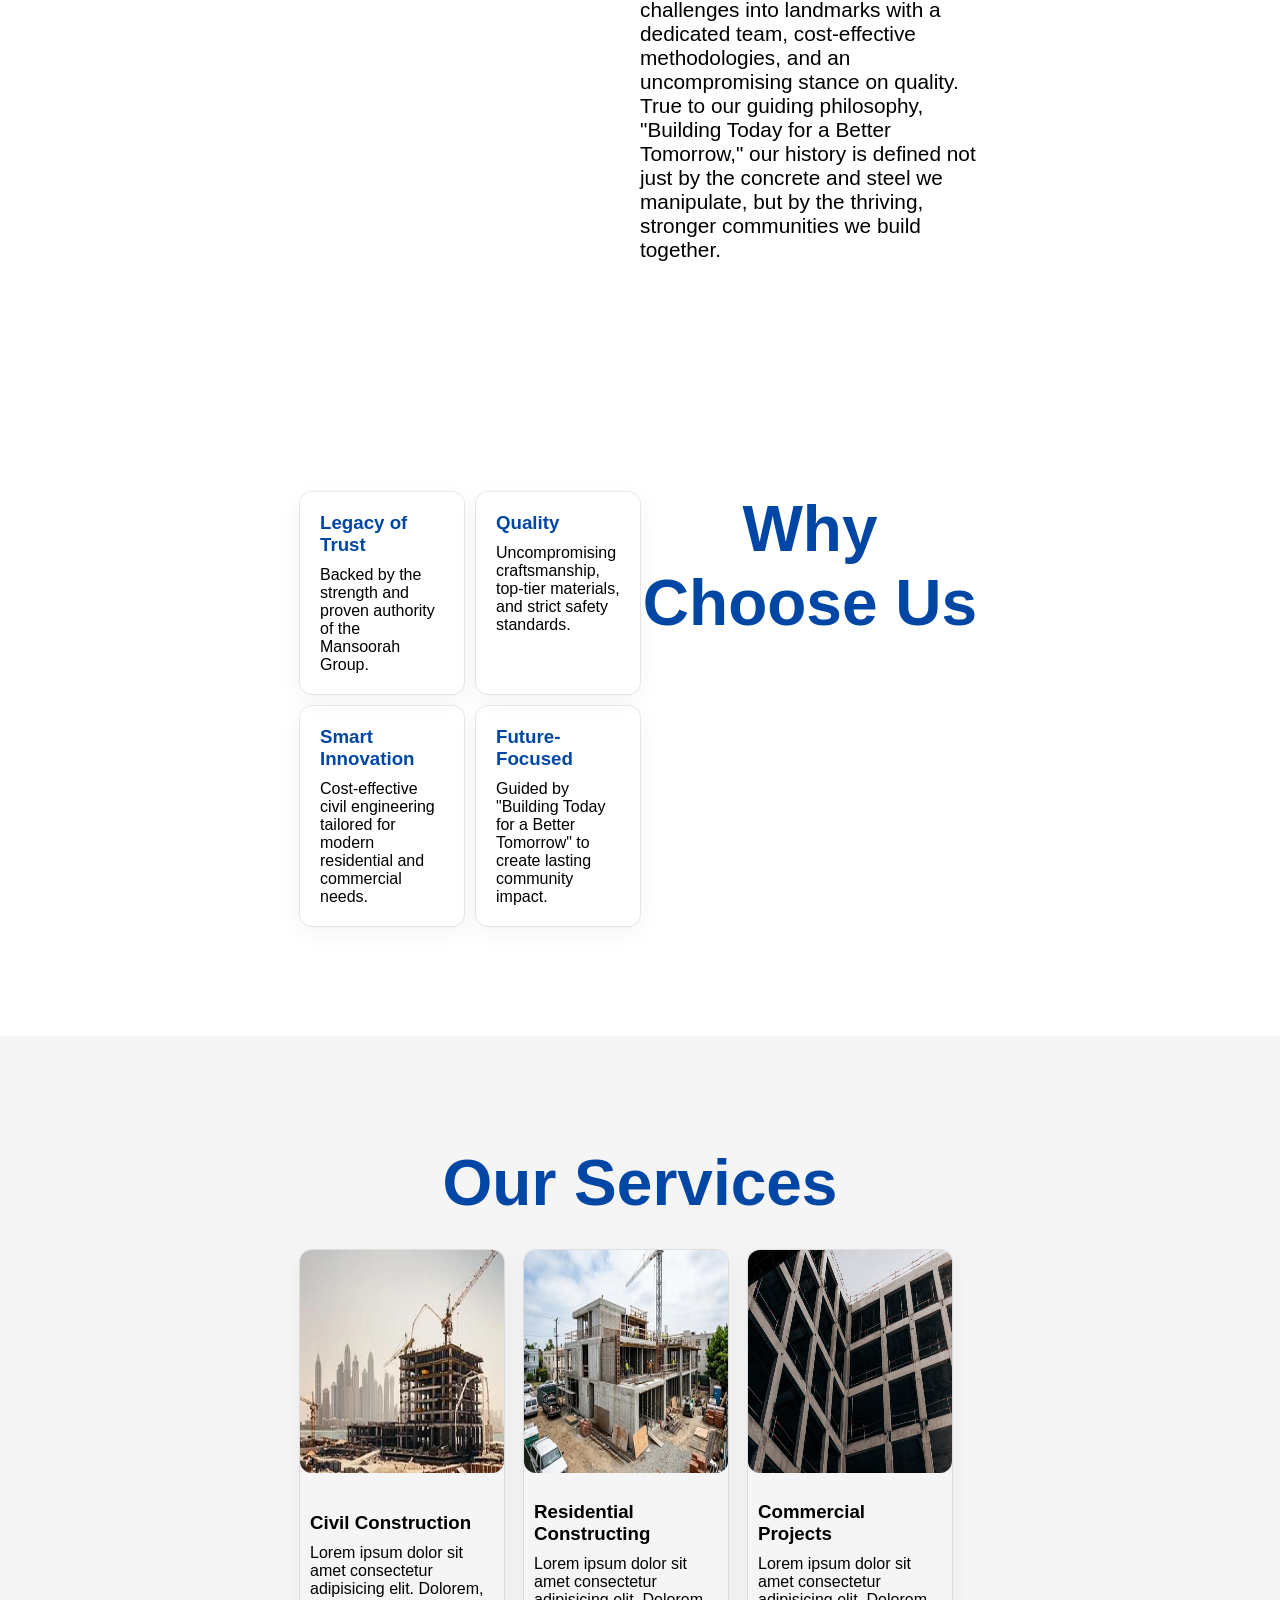
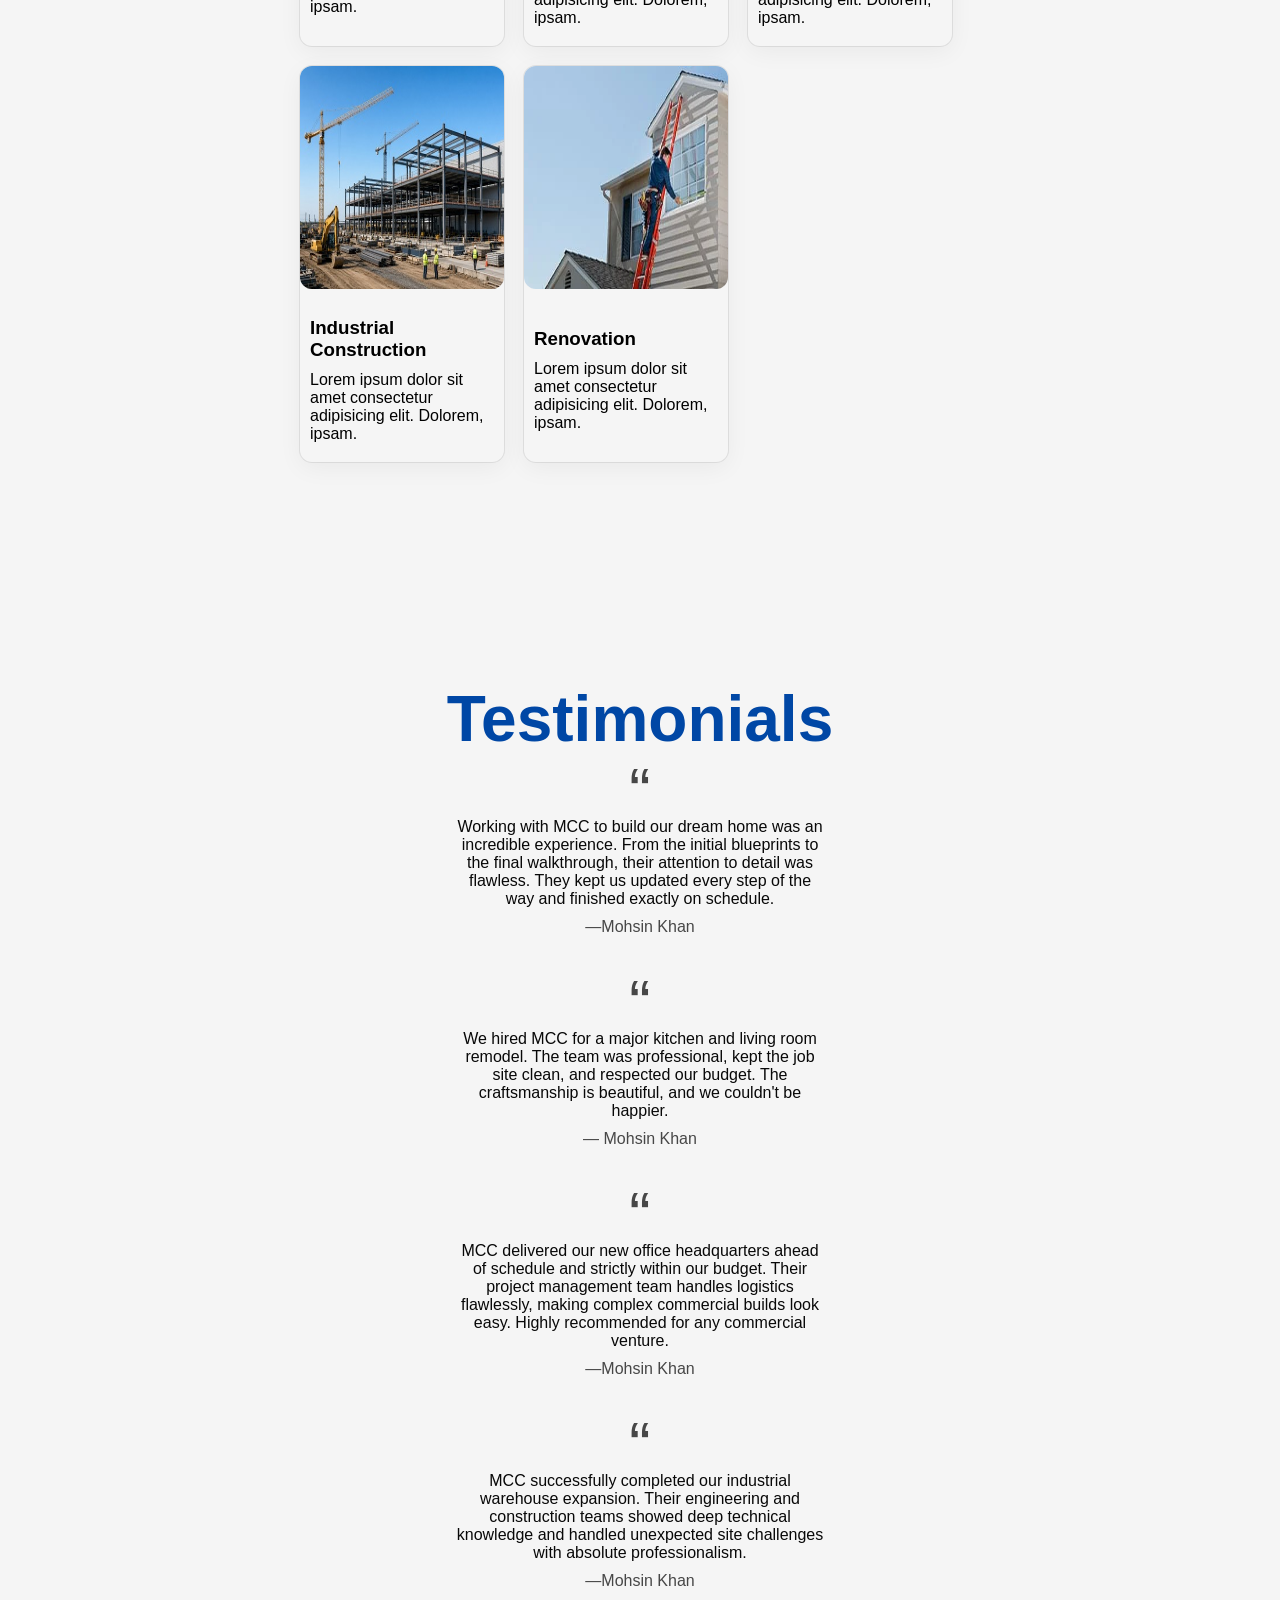
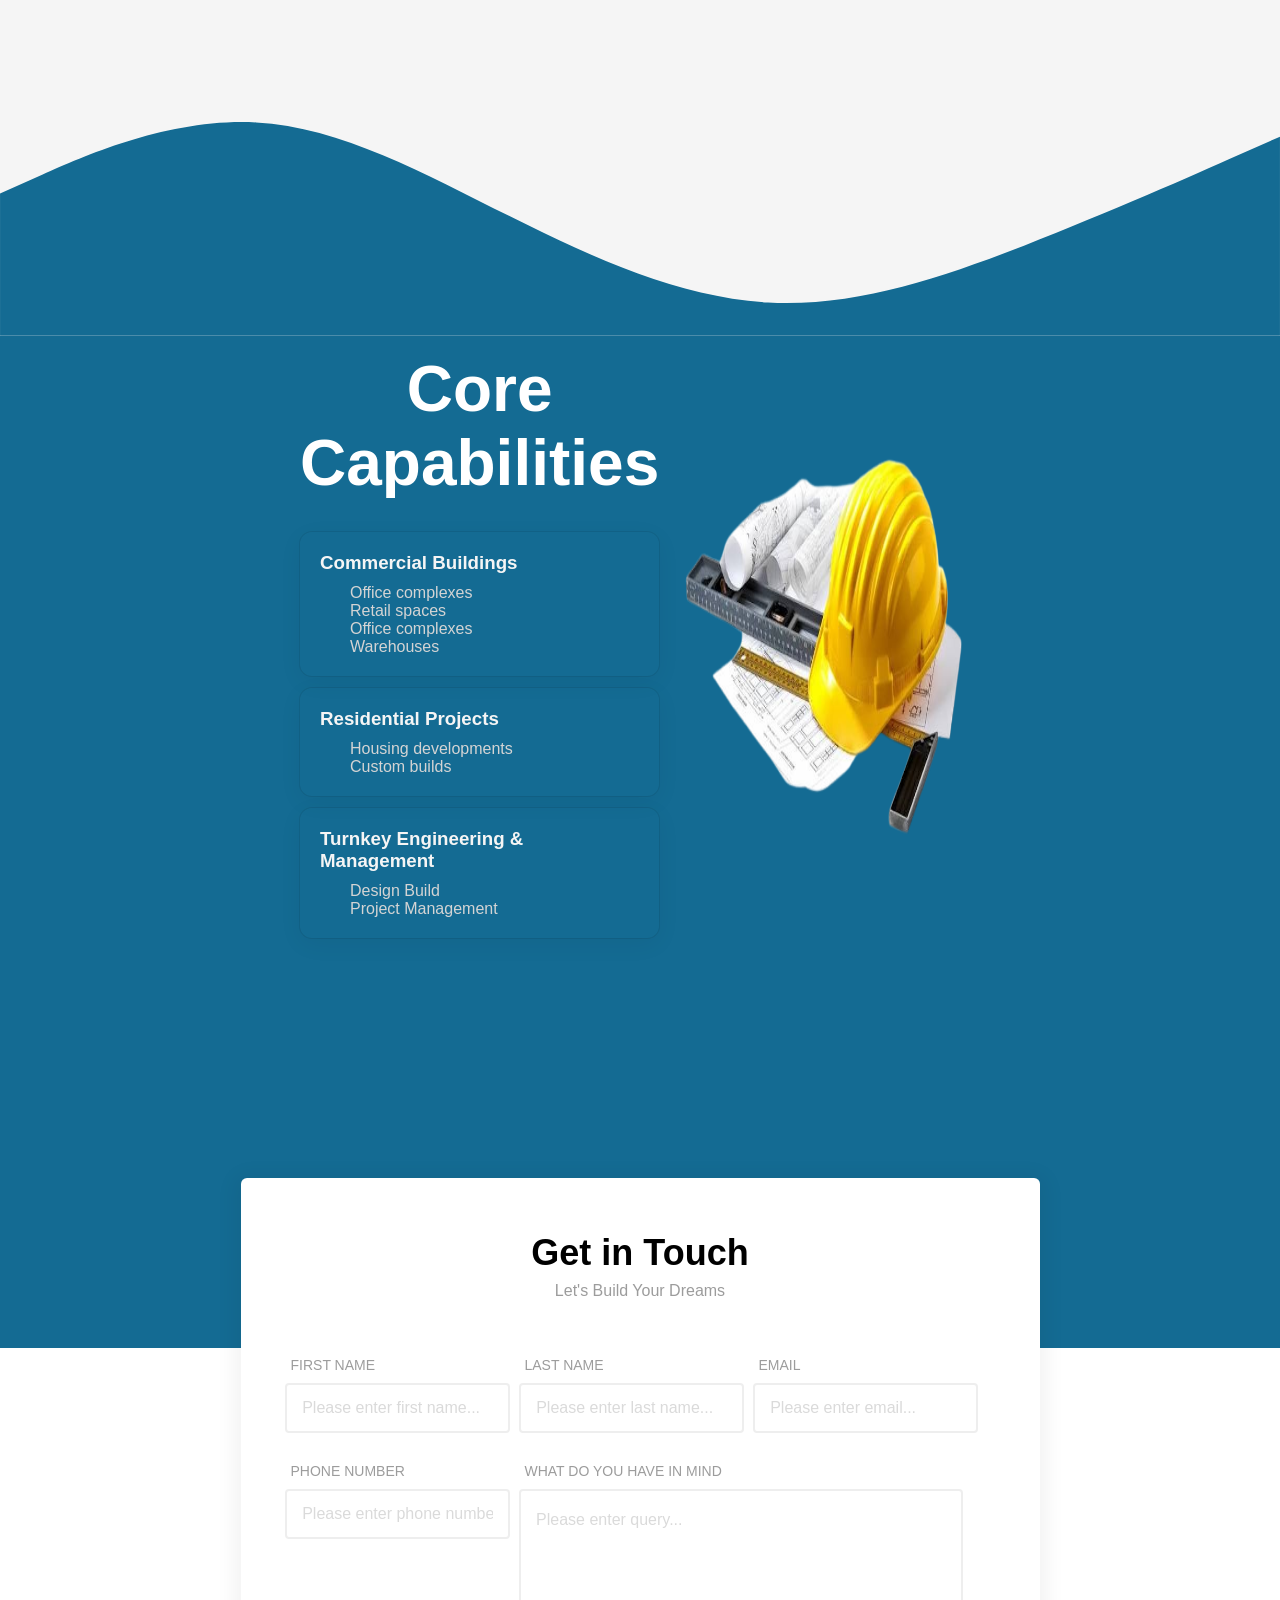
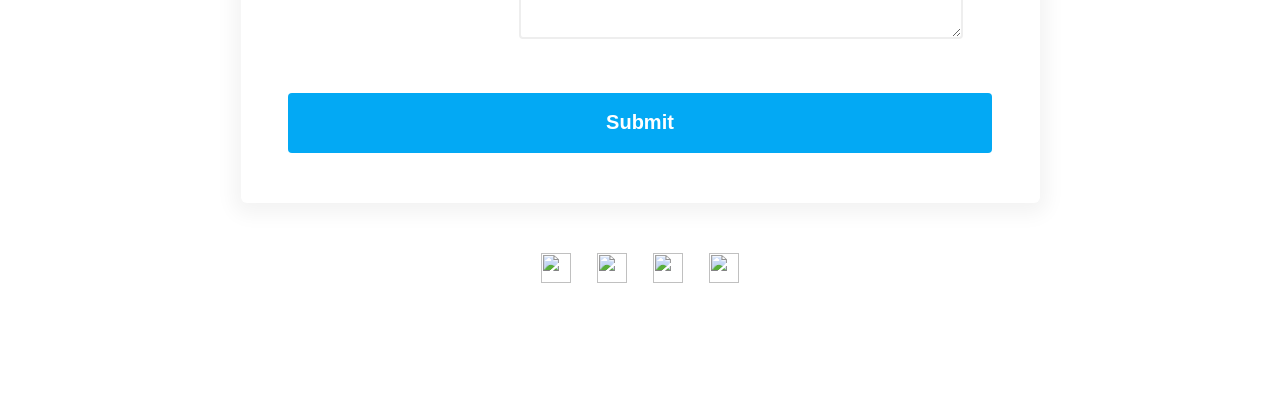
==== commit 908afed5: "Added more content in Home Page" ====
--- a/index.html
+++ b/index.html
@@ -44,7 +44,7 @@
                 <a class="nav-a nav-active" href="index.html"><i class="fa-solid fa-house"></i> HOME</a>
                 <a class="nav-a" href="about.html"><i class="fa-solid fa-circle-info"></i> ABOUT</a>
                 <a class="nav-a" href="services.html"><i class="fa-solid fa-hammer"></i> SERVICES</a>
-                <a class="nav-a" href="home"><i class="fa-solid fa-phone"></i> CONTACT</a>
+                <a class="nav-a" href="contact.html"><i class="fa-solid fa-phone"></i> CONTACT</a>
                 <button>Get A Quote</button>
             </div>
         </div>
@@ -94,7 +94,7 @@
         </path>
     </svg>
 
-<!-- =========================Main Content============================ -->
+    <!-- =========================Main Content============================ -->
     <section class="our-story-section">
         <!-- Our Story -->
         <div class="container">
@@ -130,10 +130,10 @@
             </div>
         </div>
 
-        
+
 
         <!-- Why Choose US -->
-        <div style="background-color: whitesmoke;">
+        <div style="background-color: rgb(255, 255, 255);">
             <div class="container" style="margin-top: 10px;">
                 <div class="our-story-container choose-us-container gsap-choose-us">
                     <div class="choose-us-box">
@@ -174,6 +174,118 @@
             </div>
         </div>
 
+        <!-- Our Services -->
+        <div style="background-color: whitesmoke;">
+            <div class="container">
+                <div class="our-story-container our-services">
+                    <div class="choose-us-box">
+                        <h2>Our Services</h2>
+                    </div>
+                    <div style="display: flex; flex-direction: column; gap: 12px;">
+
+                        <div class="gallery-container services-1">
+                            <div class="card gallery-card">
+                                <div class="service-1-img-container" style="height: 70%;">
+                                    <img src="./public/images/services/construction-general-1.webp"
+                                        alt="Img Not Available">
+                                </div>
+                                <div class="service-1-container">
+                                    <h3 style="text-align: left;">Civil Construction</h3>
+                                    <p>Lorem ipsum dolor sit amet consectetur adipisicing elit. Dolorem, ipsam.</p>
+                                </div>
+                            </div>
+                            <div class="card gallery-card">
+                                <div class="service-1-img-container" style="height: 70%;">
+                                    <img src="./public/images/services/residential-construction-1.webp"
+                                        alt="Img Not Available">
+                                </div>
+
+                                <div class="service-1-container">
+                                    <h3 style="text-align: left;">Residential Constructing</h3>
+                                    <p>Lorem ipsum dolor sit amet consectetur adipisicing elit. Dolorem, ipsam.</p>
+                                </div>
+                            </div>
+                            <div class="card gallery-card">
+                                <div class="service-1-img-container" style="height: 70%;">
+                                    <img src="./public/images/services/commertial-1.webp" alt="Img Not Available">
+                                </div>
+
+                                <div class="service-1-container">
+                                    <h3>Commercial Projects</h3>
+                                    <p>Lorem ipsum dolor sit amet consectetur adipisicing elit. Dolorem, ipsam.</p>
+                                </div>
+                            </div>
+                            <div class="card gallery-card">
+                                <div class="service-1-img-container" style="height: 70%;">
+                                    <img src="./public/images/services/industrial-1.webp" alt="Img Not Available">
+                                </div>
+
+                                <div class="service-1-container">
+                                    <h3 style="text-align: left;">Industrial Construction</h3>
+                                    <p>Lorem ipsum dolor sit amet consectetur adipisicing elit. Dolorem, ipsam.</p>
+                                </div>
+                            </div>
+                            <div class="card gallery-card">
+                                <div class="service-1-img-container" style="height: 70%;">
+                                    <img src="./public/images/services/renovation-gen-1.webp" alt="Img Not Available">
+                                </div>
+
+                                <div class="service-1-container">
+                                    <h3 style="text-align: left;">Renovation</h3>
+                                    <p>Lorem ipsum dolor sit amet consectetur adipisicing elit. Dolorem, ipsam.</p>
+                                </div>
+                            </div>
+                        </div>
+                    </div>
+                </div>
+            </div>
+        </div>
+
+        <!-- Testimonials -->
+        <div style="background-color: whitesmoke;">
+            <div class="container">
+                <div class="our-story-container testimonials" style="flex-direction: column;">
+                    <div class="choose-us-box">
+                        <h2>Testimonials</h2>
+                    </div>
+                    <div style="display: flex; flex-direction: column; gap: 12px;">
+
+                        <div class="choose-us-cards gsap-test-card-1">
+                            <p>“</p>
+                            <p>Working with MCC to build our dream home was an incredible experience. From the initial
+                                blueprints to the final walkthrough, their attention to detail was flawless. They kept
+                                us updated every step of the way and finished exactly on schedule.</p>
+                            <p class="testimonial-name">—Mohsin Khan</p>
+                        </div>
+                        <div class="choose-us-cards gsap-test-card-2">
+                            <p>“</p>
+                            <p>We hired MCC for a major kitchen and living room remodel. The team was professional, kept
+                                the job site clean, and respected our budget. The craftsmanship is beautiful, and we
+                                couldn't be happier.</p>
+                            <p class="testimonial-name">— Mohsin Khan</p>
+                        </div>
+
+
+                        <div class="choose-us-cards gsap-test-card-3">
+                            <p>“</p>
+                            <p>MCC delivered our new office headquarters ahead of schedule and strictly within our
+                                budget. Their project management team handles logistics flawlessly, making complex
+                                commercial builds look easy. Highly recommended for any commercial venture.
+                            </p>
+                            <p class="testimonial-name">—Mohsin Khan</p>
+                        </div>
+                        <div class="choose-us-cards gsap-test-card-4">
+                            <p>“</p>
+                            <p>MCC successfully completed our industrial warehouse expansion. Their engineering and
+                                construction teams showed deep technical knowledge and handled unexpected site
+                                challenges with absolute professionalism.
+                            </p>
+                            <p class="testimonial-name">—Mohsin Khan</p>
+                        </div>
+                    </div>
+                </div>
+            </div>
+        </div>
 
         <!-- Core Capabilities -->
         <div style="background-color: #146b93;">
@@ -243,6 +355,8 @@
             </div>
 
         </div>
+
+
 
         <!-- Contact Us -->
         <div class="contact_us_2">
@@ -327,7 +441,7 @@
 
 
     </section>
-<!-- =============================================================== -->
+    <!-- =============================================================== -->
 
     <script src="https://cdnjs.cloudflare.com/ajax/libs/gsap/3.15.0/gsap.min.js"></script>
     <script src="https://cdn.jsdelivr.net/npm/gsap@3.15/dist/ScrollTrigger.min.js"></script>
@@ -349,7 +463,7 @@
             // y: -30,
             opacity: 0,
             delay: 1,
-            scale:0.8,
+            scale: 0.8,
             duration: 0.5,
 
 
@@ -364,33 +478,100 @@
 
 
         gsap.from(".gsap-our-story ", {
-            scrollTrigger: ".our-story-box", 
+            scrollTrigger: ".our-story-box",
             y: 40,
             opacity: 0,
-            scale : 0.8,
+            scale: 0.8,
             duration: 1,
         });
-     
+
         gsap.from(".gsap-choose-us", {
-            scrollTrigger: ".gsap-choose-us", 
+            scrollTrigger: ".gsap-choose-us",
             y: 200,
             opacity: 0,
             scale: 0.8,
             duration: 1
         });
 
-        
+        gsap.from(".our-services", {
+            scrollTrigger: ".our-services",
+            y: 200,
+            opacity: 0,
+            scale: 0.8,
+            duration: 1,
+        });
+
+        gsap.from(".testimonials", {
+            scrollTrigger: ".testimonials",
+            y: 200,
+            opacity: 0,
+            scale: 0.8,
+            duration: 1,
+        });
+
+
+        gsap.from(".gsap-test-card-1", {
+            scrollTrigger: ".testimonials",
+            y: 20,
+            opacity: 0,
+            scale: 0.8,
+            duration: 0.3,
+            delay:0.5
+        })
+        gsap.from(".gsap-test-card-2", {
+            scrollTrigger: ".testimonials",
+            y: -20,
+            opacity: 0,
+            scale: 0.8,
+            duration: 0.3,
+            delay:1
+        })
+        gsap.from(".gsap-test-card-3", {
+            scrollTrigger: ".testimonials",
+            y: -20,
+            opacity: 0,
+            scale: 0.8,
+            duration: 0.3,
+            delay:1.5
+        })
+        gsap.from(".gsap-test-card-4", {
+            scrollTrigger: ".testimonials",
+            y: -20,
+            opacity: 0,
+            scale: 0.8,
+            duration: 0.3,
+            delay:2.0
+        })
+
+
+        // gsap.from(".gsap-test-card", {
+        //     scrollTrigger: {
+        //         trigger: '.testimonials',
+        //         toggleActions: "play none none reverse"
+        //     },
+
+        //     y: 200,
+        //     opacity: 0,
+        //     scale: 0.8,
+        //     duration: 0.5,
+
+
+
+        // });
+
+
+
         gsap.from(".core-container", {
-            scrollTrigger: ".core-container", 
+            scrollTrigger: ".core-container",
             y: 200,
             opacity: 0,
-            scale : 0.5,
+            scale: 0.5,
             duration: 1
         });
         gsap.from(".form-box", {
-            scrollTrigger: ".form-box", 
+            scrollTrigger: ".form-box",
             y: 200,
-            opacity: 0,  
+            opacity: 0,
             duration: 1
         });
 
--- a/style.css
+++ b/style.css
@@ -512,7 +512,45 @@
     width: 100%;
     height: 70%;
 }
-
+/* ===================Testimonials=================== */
+.testimonials{
+ 
+    align-items: center;
+ 
+}
+.testimonials div:nth-child(2){
+    align-items: center;
+}
+.testimonials .choose-us-box{
+    justify-content: center;
+    
+}
+.testimonials .choose-us-cards{
+    color: rgb(61, 61, 61);
+    text-align: center;
+    gap: 10px;
+    
+    width: 60%;
+}
+.testimonials .choose-us-cards p:nth-child(1){
+    line-height: 0.5;
+    font-size: 4rem;
+    font-family: 'Lucida Sans', 'Lucida Sans Regular', 'Lucida Grande', 'Lucida Sans Unicode', Geneva, Verdana, sans-serif;
+    color: rgb(71, 71, 71);
+
+}
+.testimonials .choose-us-cards p:nth-child(2){
+    color: rgb(8, 8, 8);
+}
+.testimonials .choose-us-cards p:nth-child(3){
+    color: rgb(71, 71, 71);
+}
+
+
+
+/* ===================Services Section=================== */
+.our-services{  flex-direction: column; }
+.our-services .choose-us-box{justify-content: center;}
 
 /* ===================ABOUT HERO=================== */
 #about-hero {
@@ -677,6 +715,10 @@
 }
 
 
+.svg-services{
+    background-color: #fff;
+}
+
 
 
 
@@ -697,13 +739,13 @@
     }
 
     #header a {
-        font-size: 0.63rem;
+        font-size: 0.54rem;
         scale: 1;
     }
 
     .nav-actions-container>a {
-
-        padding: 5px;
+        
+        padding: 3px;
         display: flex;
         gap: 1px;
     }
@@ -711,6 +753,7 @@
     .nav-actions-container {
         background-color: white;
         gap: 0;
+      
     }
 
     .nav-actions-container button {
@@ -833,6 +876,20 @@
         text-align: left;
     }
 
+    /* Our Services Section */
+    
+    .our-services .services-1{
+        justify-content: space-between;
+    }
+    .our-services .gallery-card {    
+        width: 48%; gap: 0;
+    }
+
+    /* Testimonials */
+    .testimonials .choose-us-cards{
+        width: 100%;
+    }
+
 
 
 }
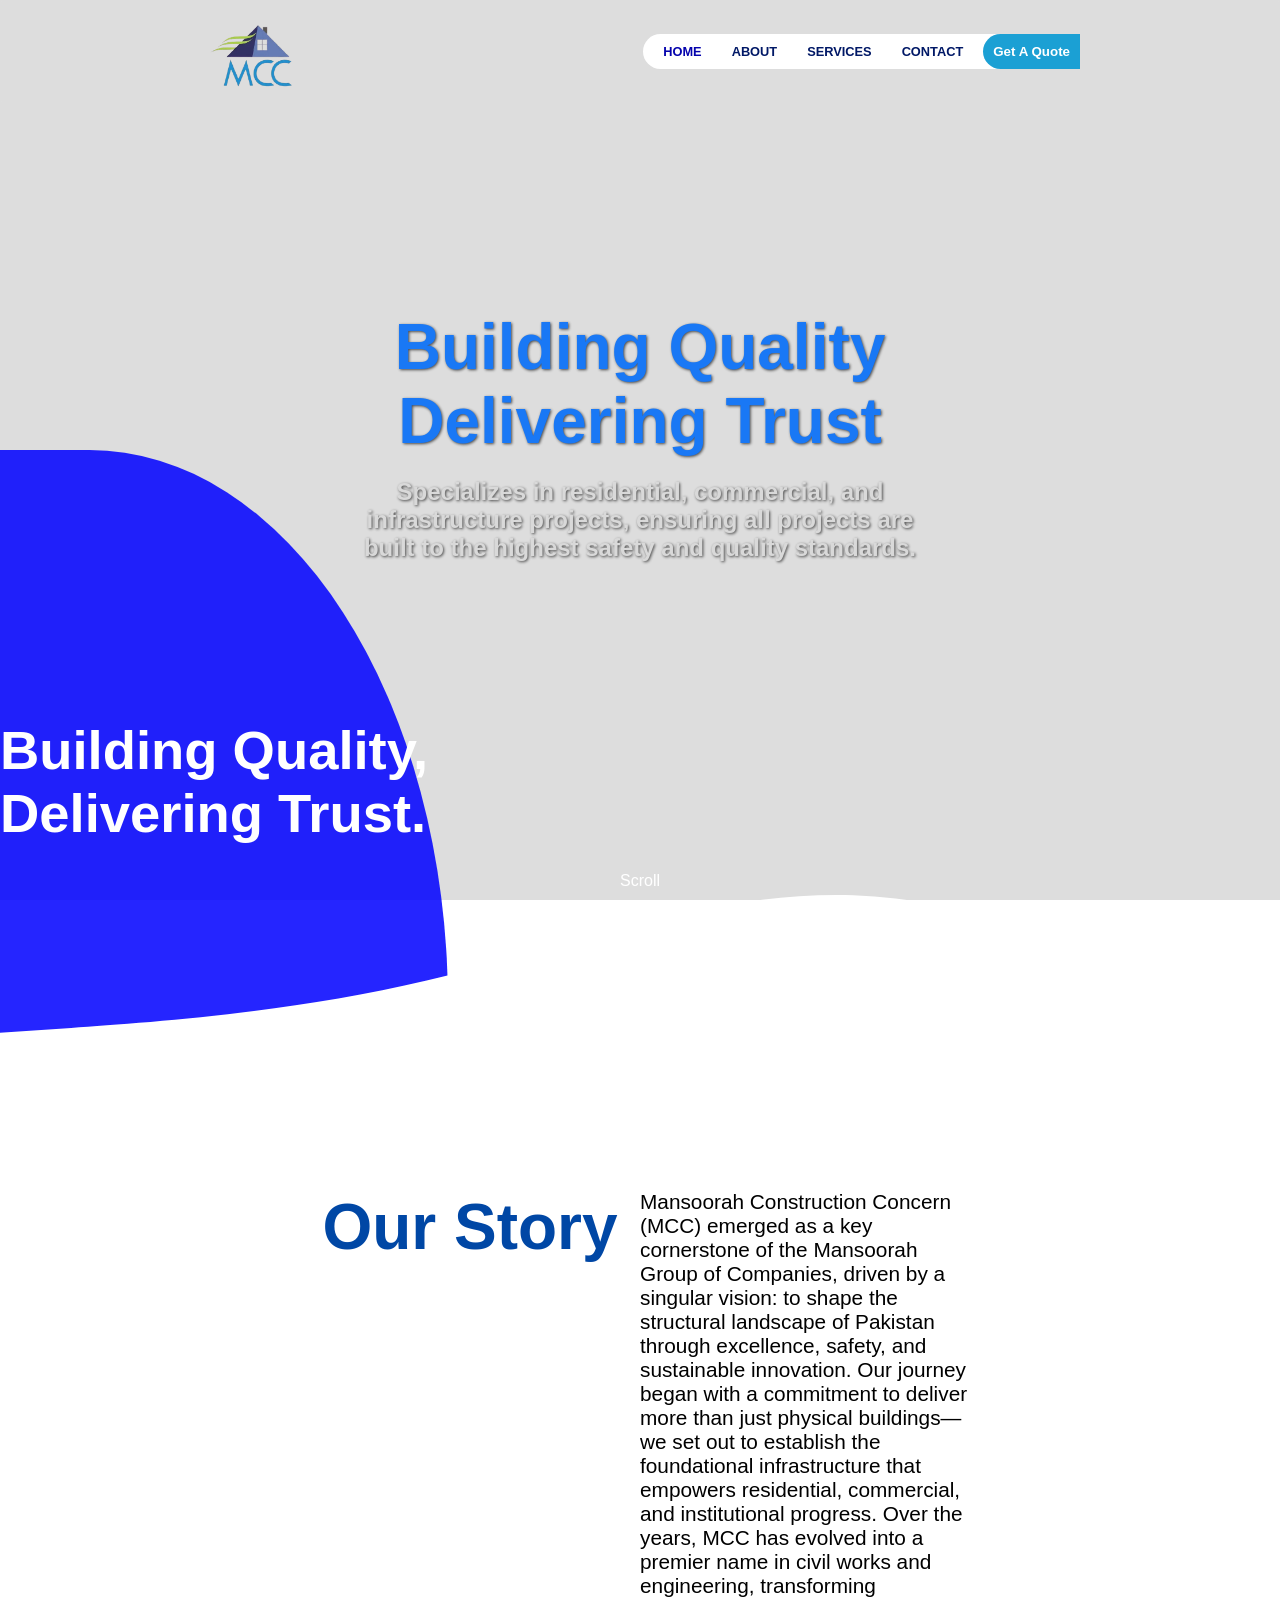
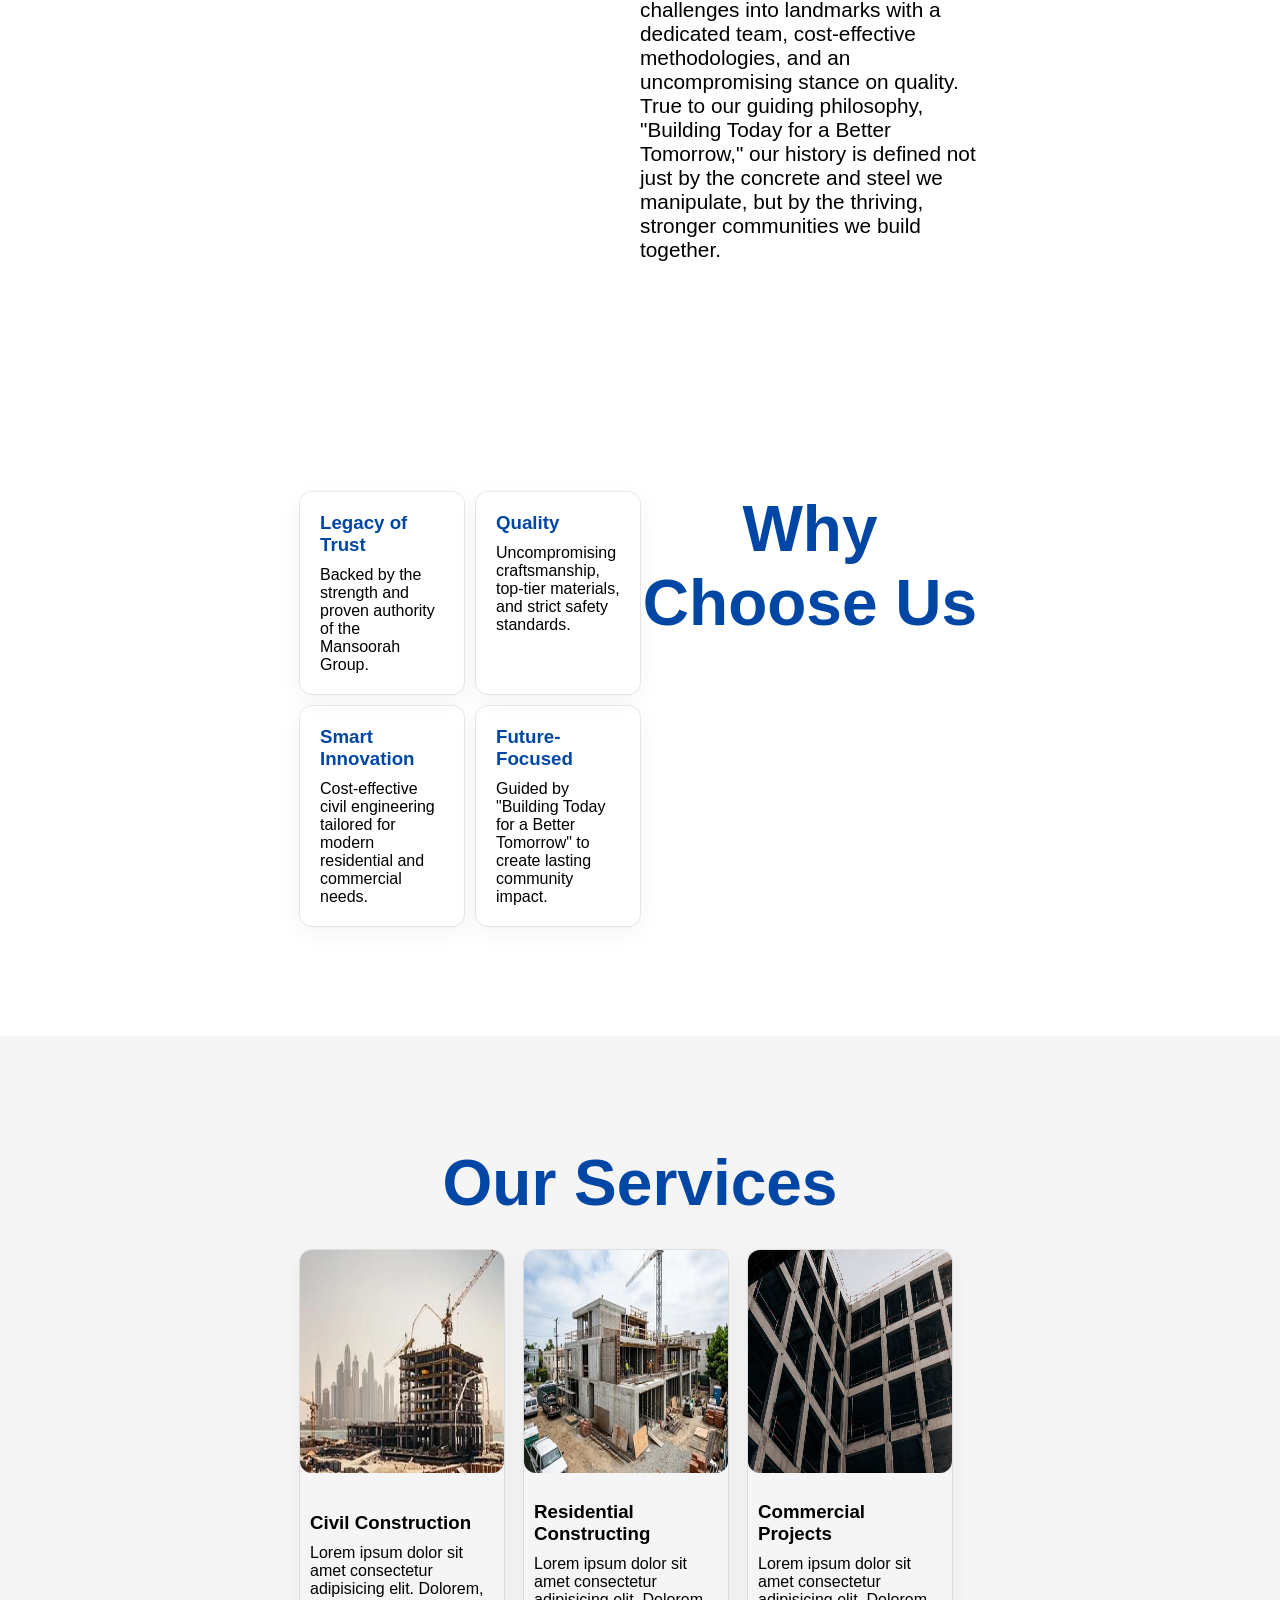
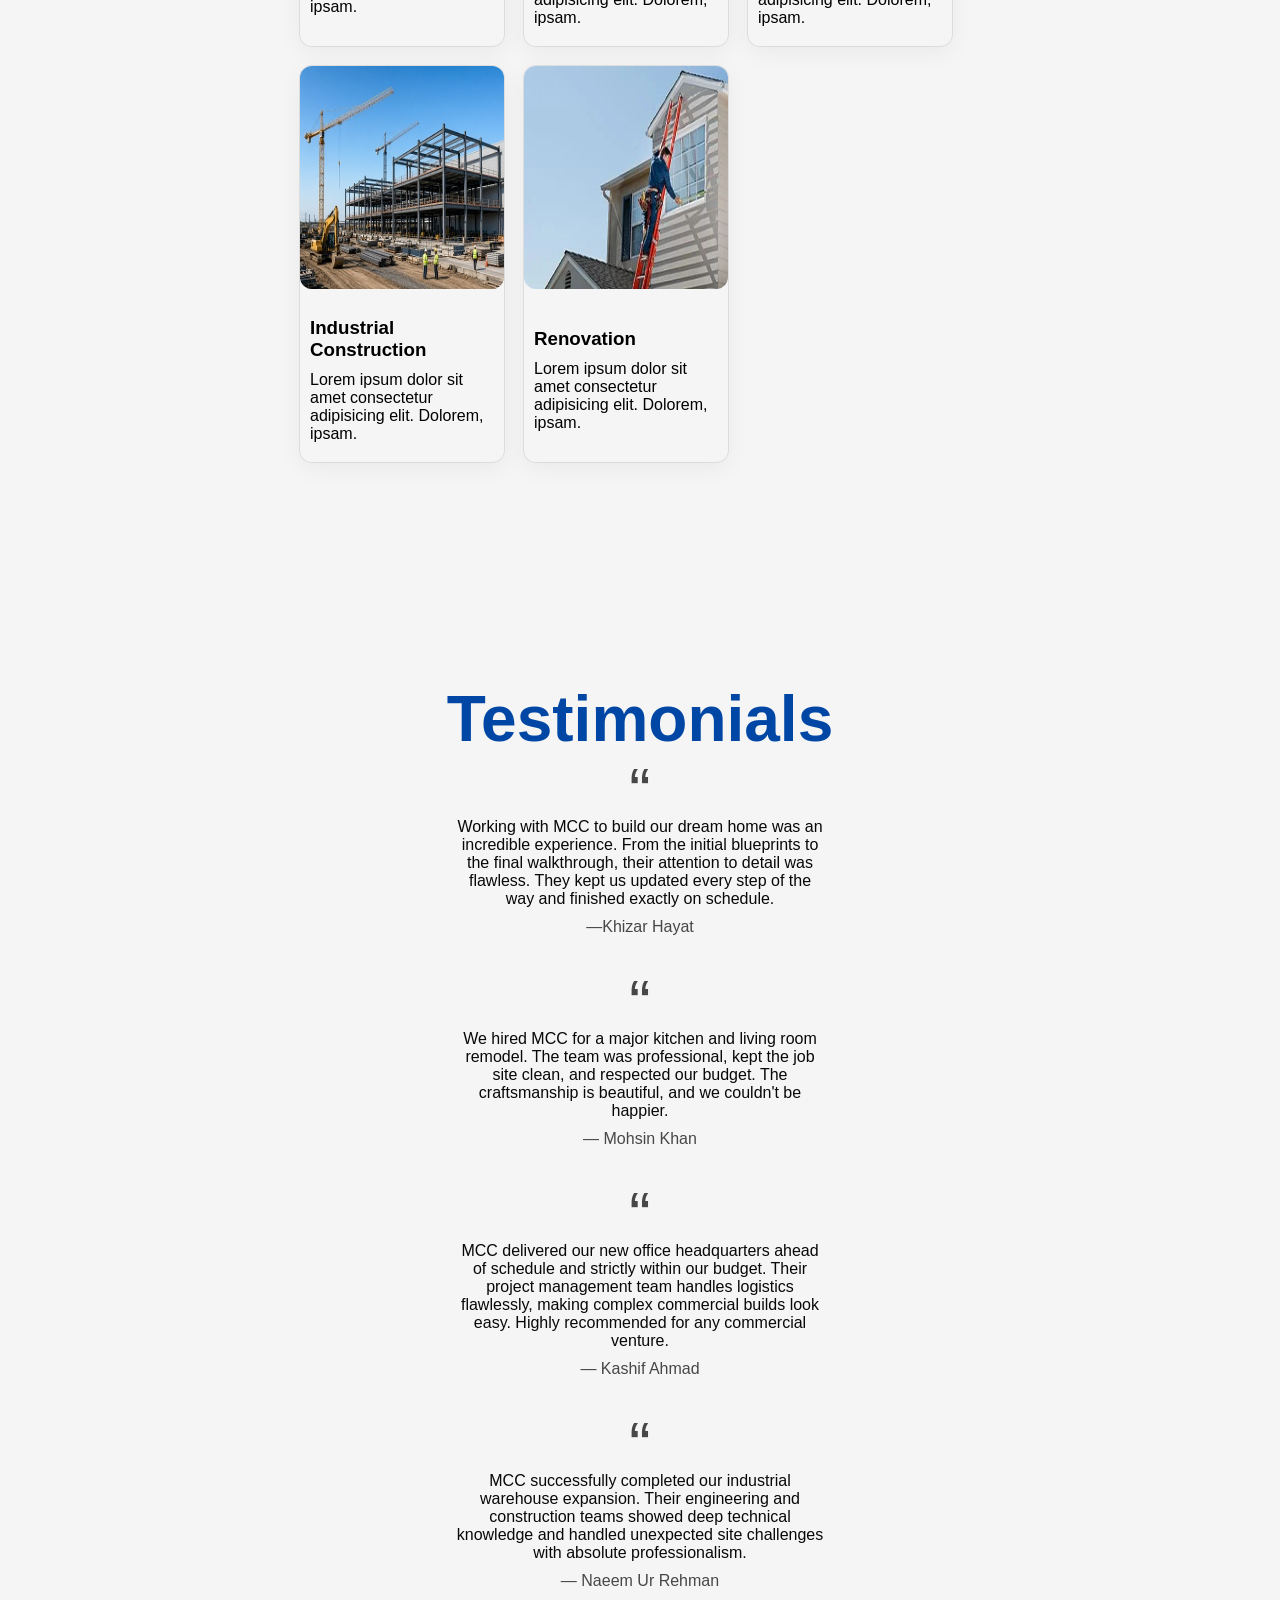
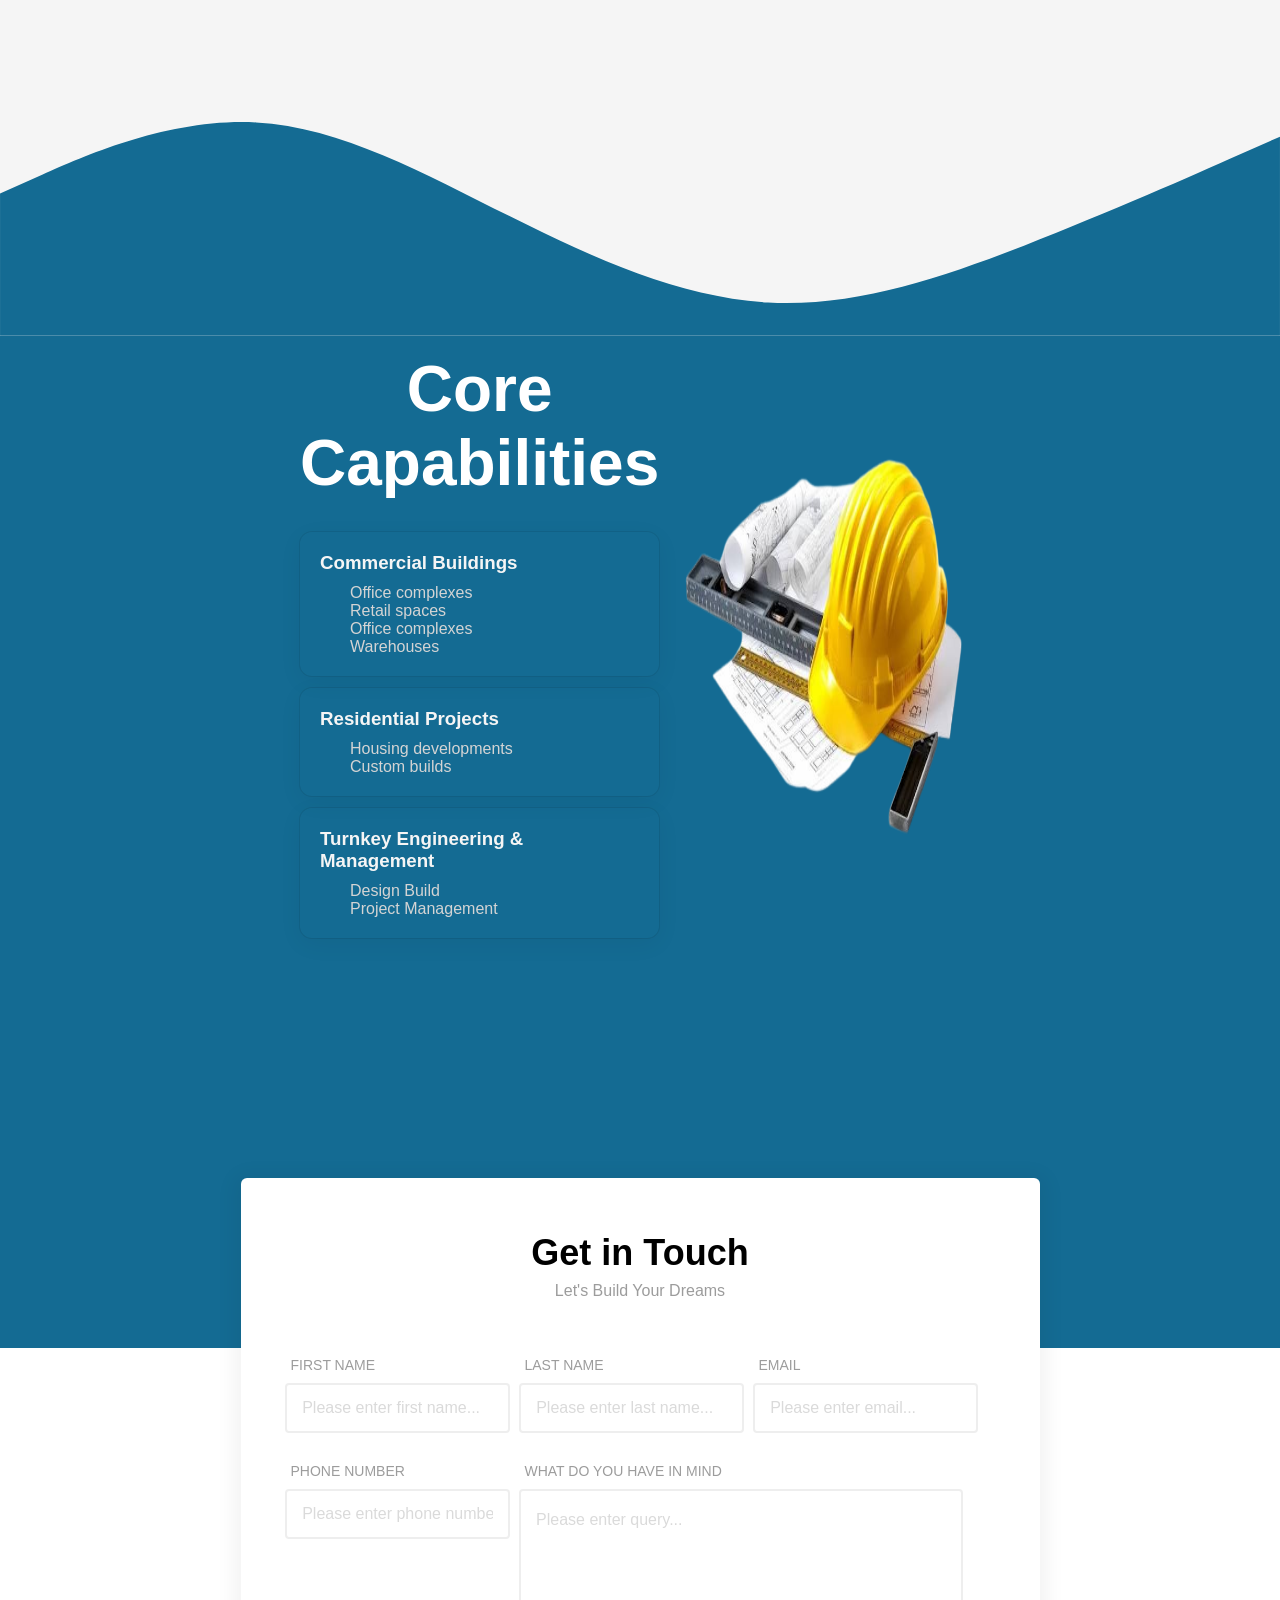
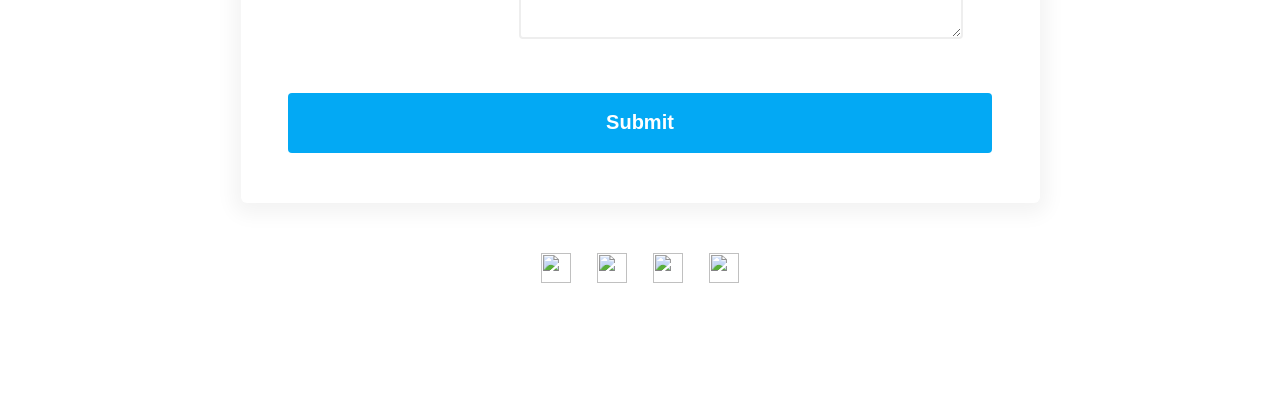
==== commit 45e57cf2: "minor changes" ====
--- a/index.html
+++ b/index.html
@@ -255,7 +255,7 @@
                             <p>Working with MCC to build our dream home was an incredible experience. From the initial
                                 blueprints to the final walkthrough, their attention to detail was flawless. They kept
                                 us updated every step of the way and finished exactly on schedule.</p>
-                            <p class="testimonial-name">—Mohsin Khan</p>
+                            <p class="testimonial-name">—Khizar Hayat</p>
                         </div>
                         <div class="choose-us-cards gsap-test-card-2">
                             <p>“</p>
@@ -272,7 +272,7 @@
                                 budget. Their project management team handles logistics flawlessly, making complex
                                 commercial builds look easy. Highly recommended for any commercial venture.
                             </p>
-                            <p class="testimonial-name">—Mohsin Khan</p>
+                            <p class="testimonial-name">— Kashif Ahmad</p>
                         </div>
                         <div class="choose-us-cards gsap-test-card-4">
                             <p>“</p>
@@ -280,7 +280,7 @@
                                 construction teams showed deep technical knowledge and handled unexpected site
                                 challenges with absolute professionalism.
                             </p>
-                            <p class="testimonial-name">—Mohsin Khan</p>
+                            <p class="testimonial-name">— Naeem Ur Rehman</p>
                         </div>
                     </div>
                 </div>
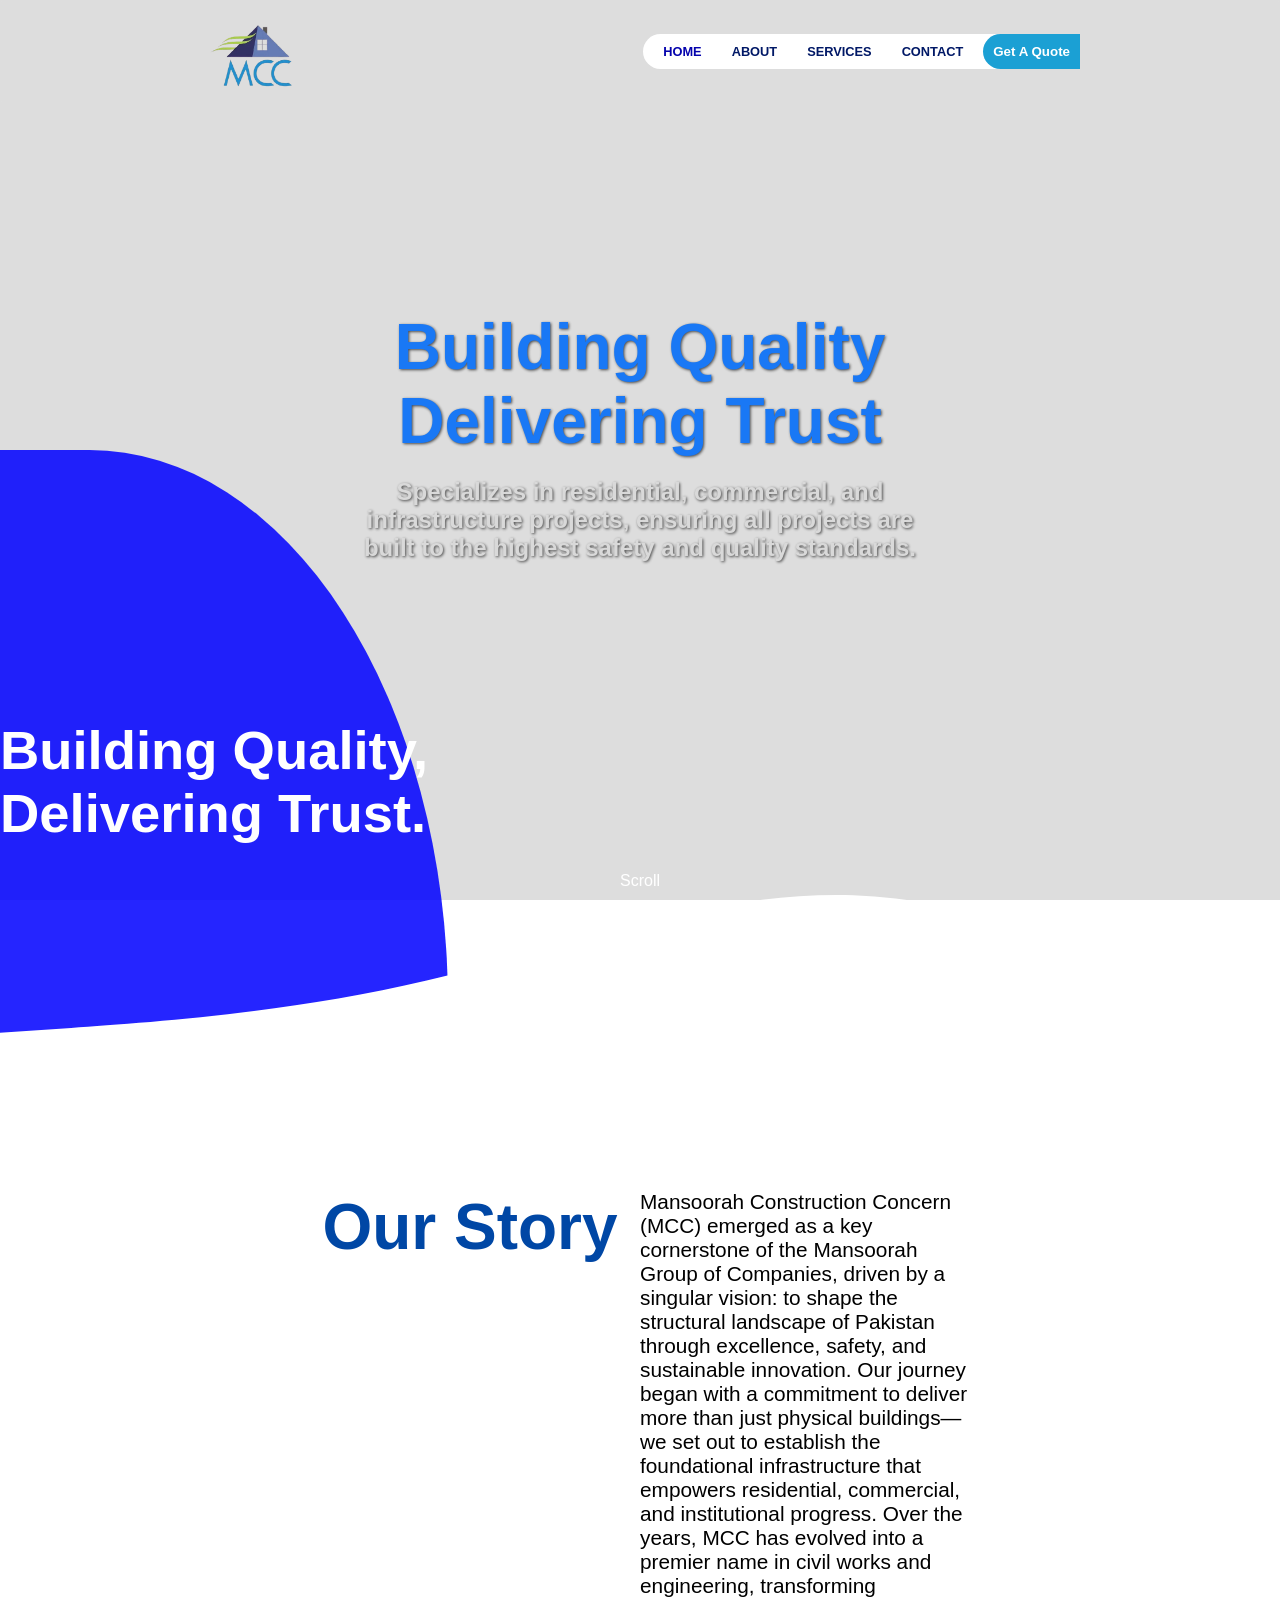
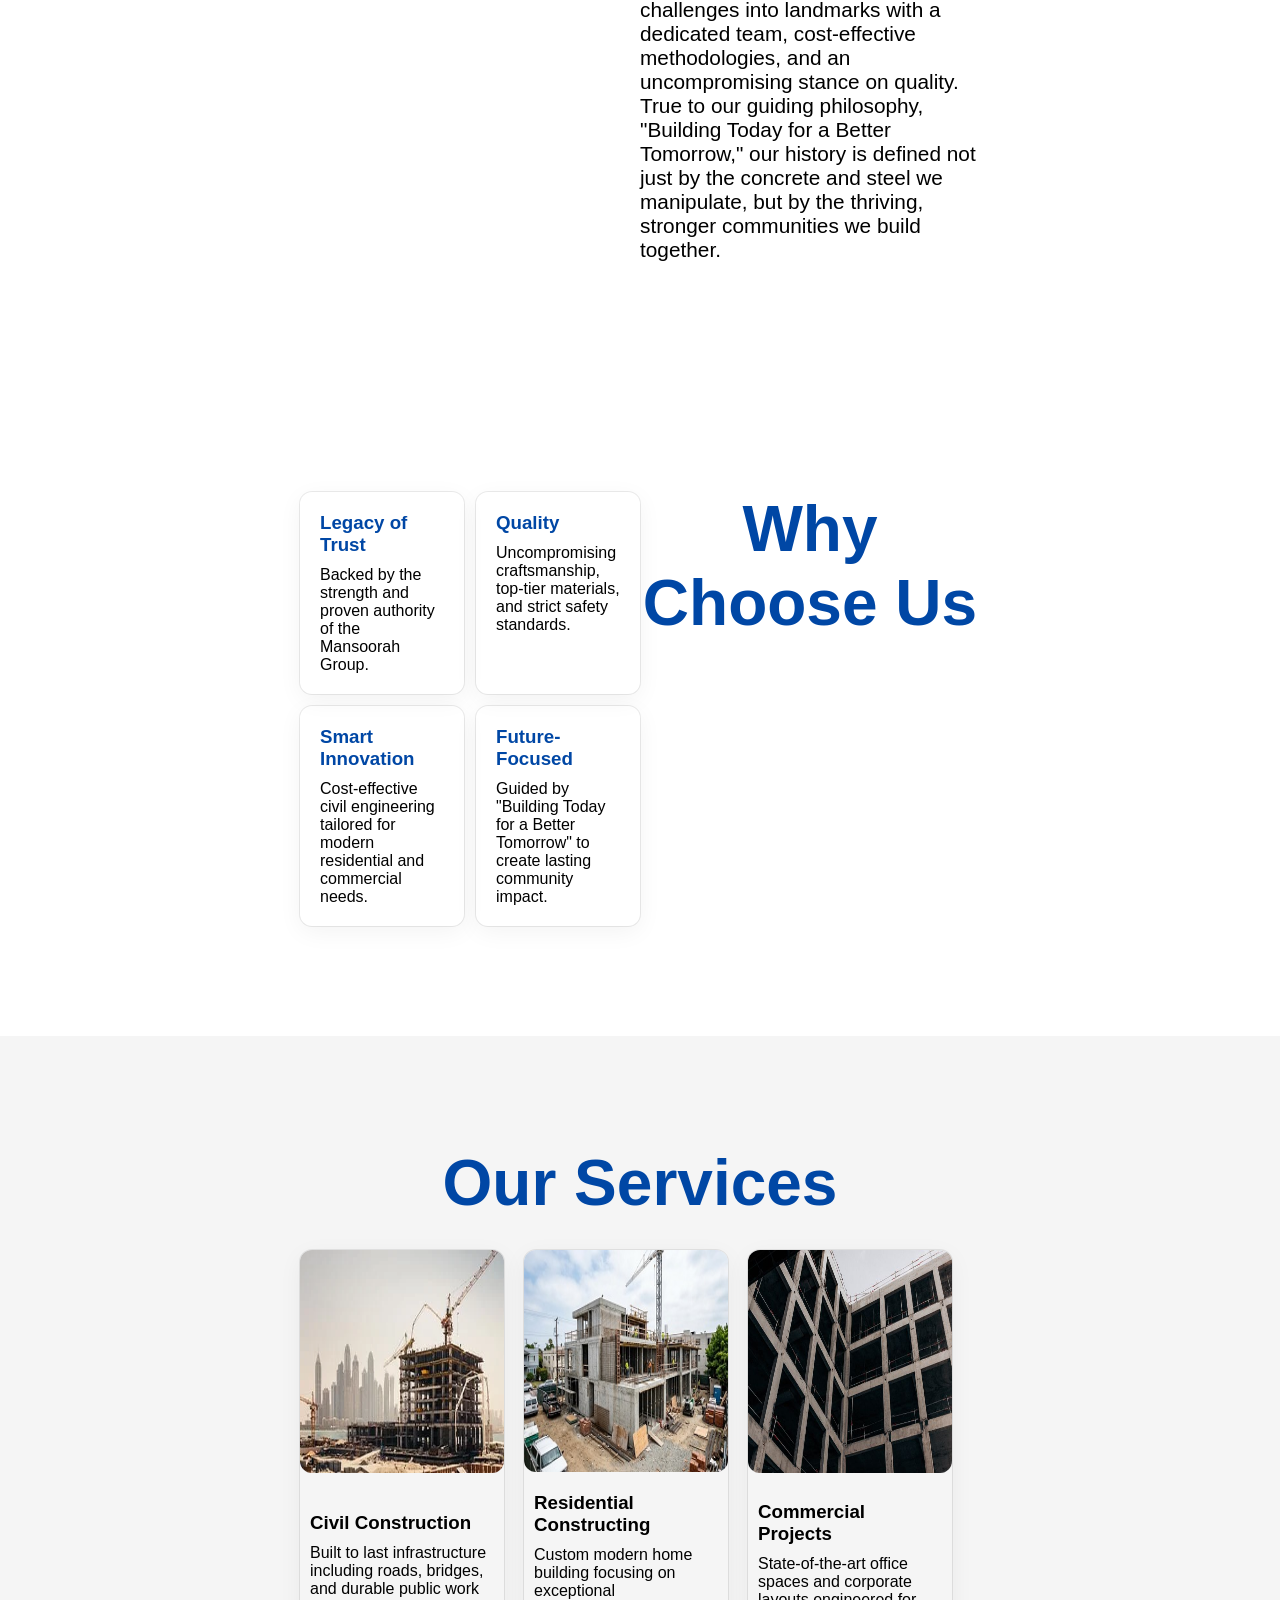
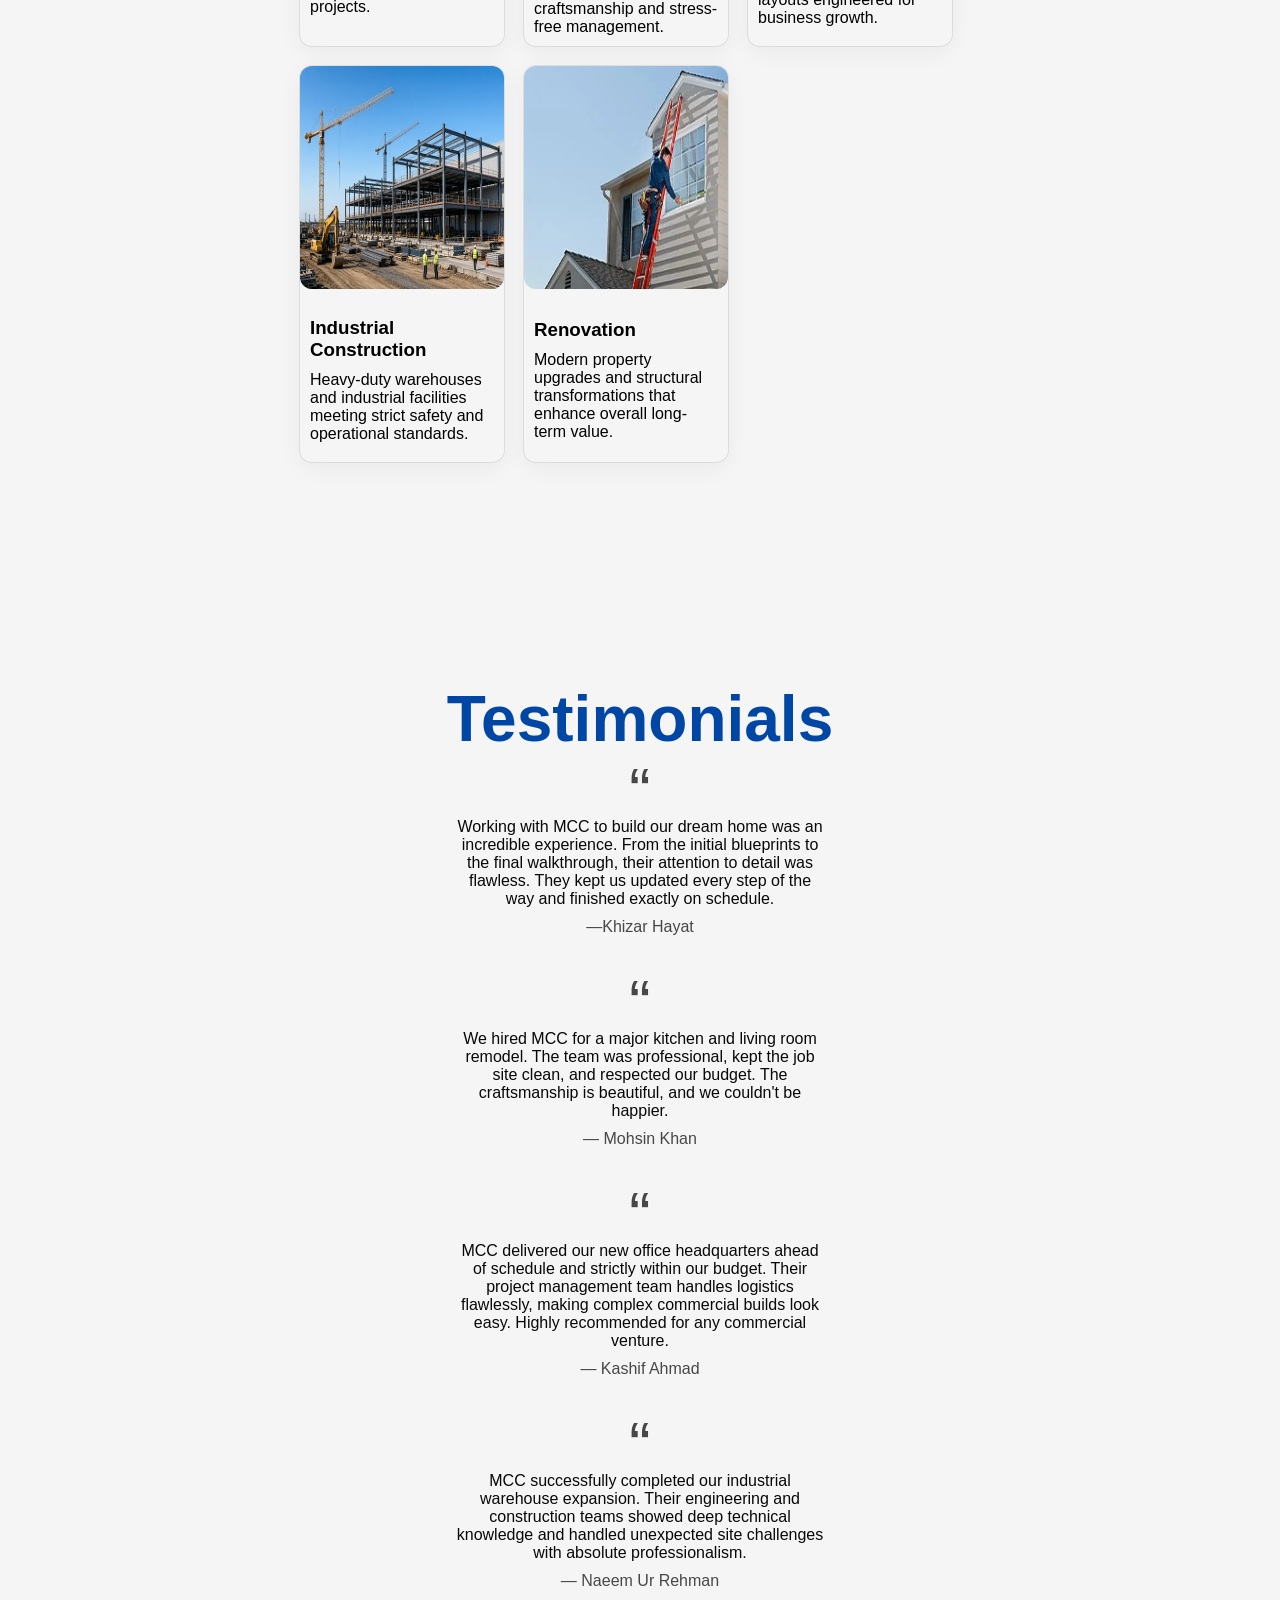
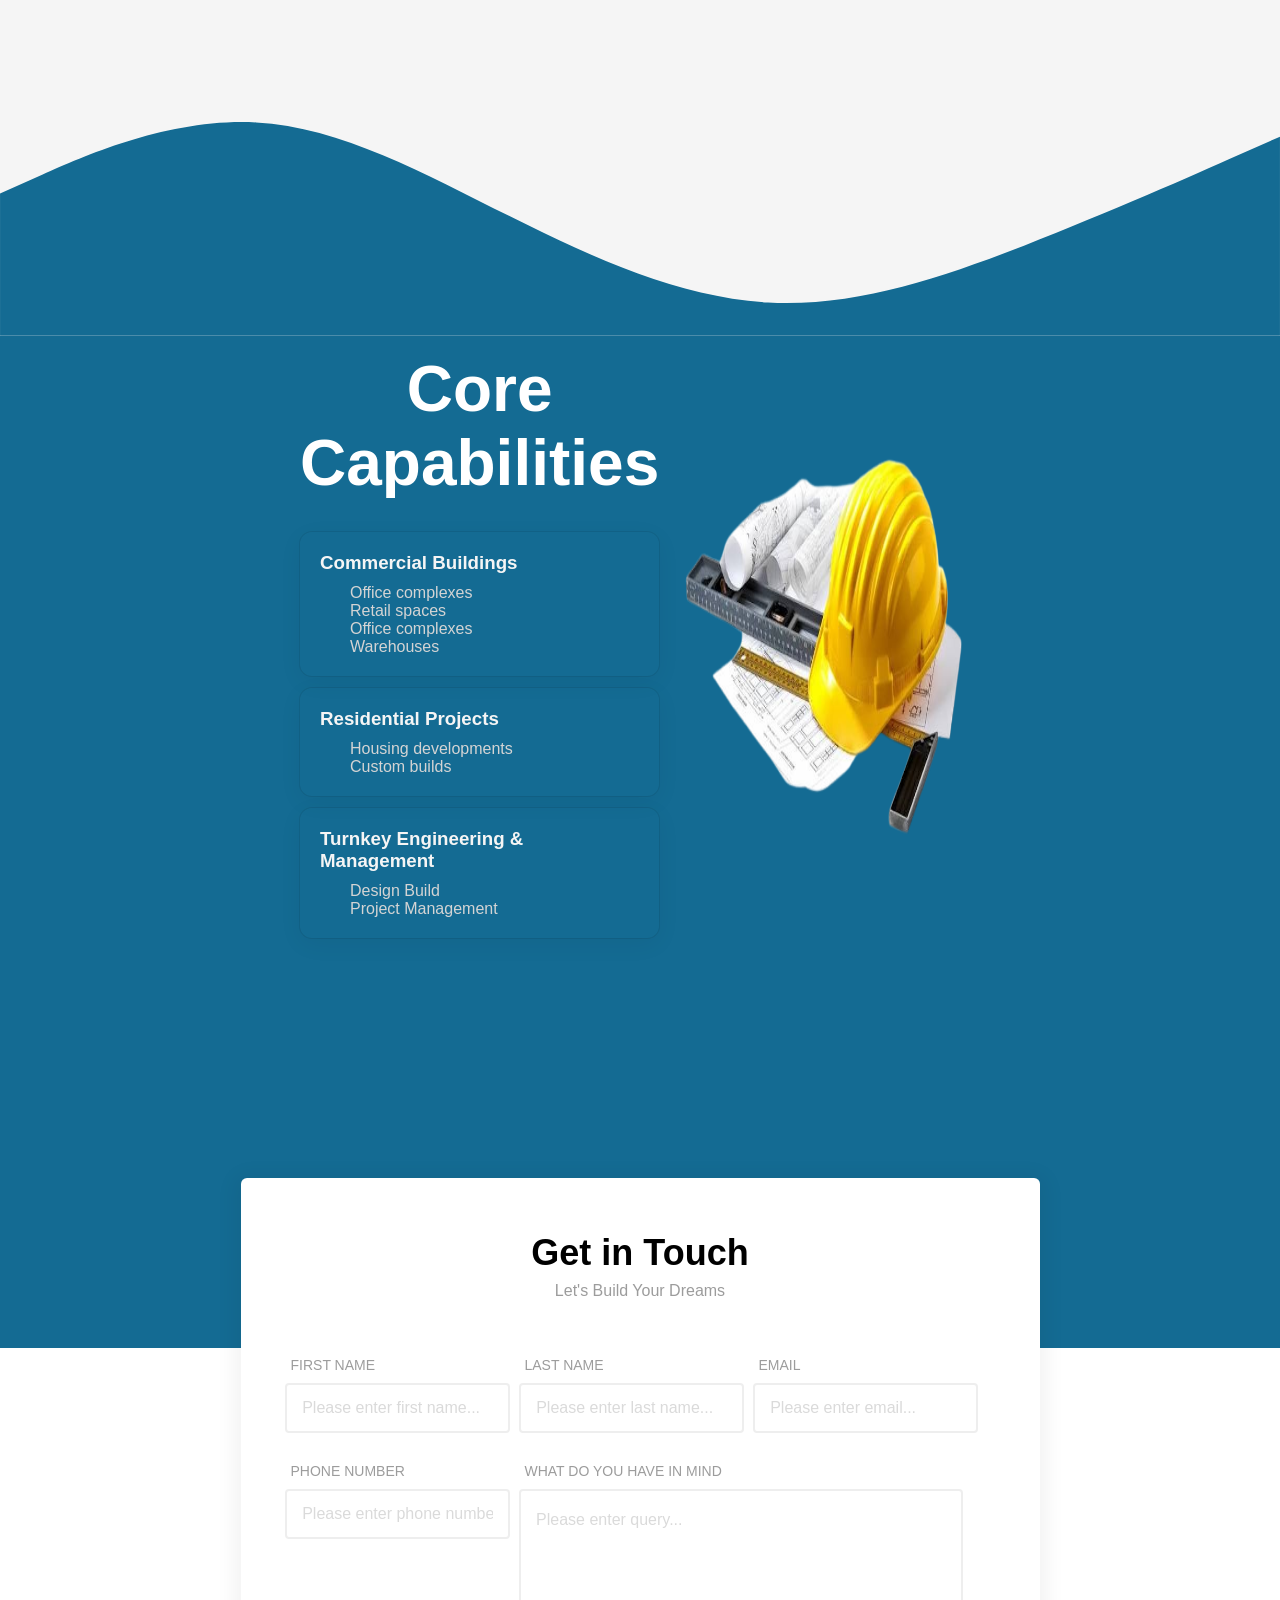
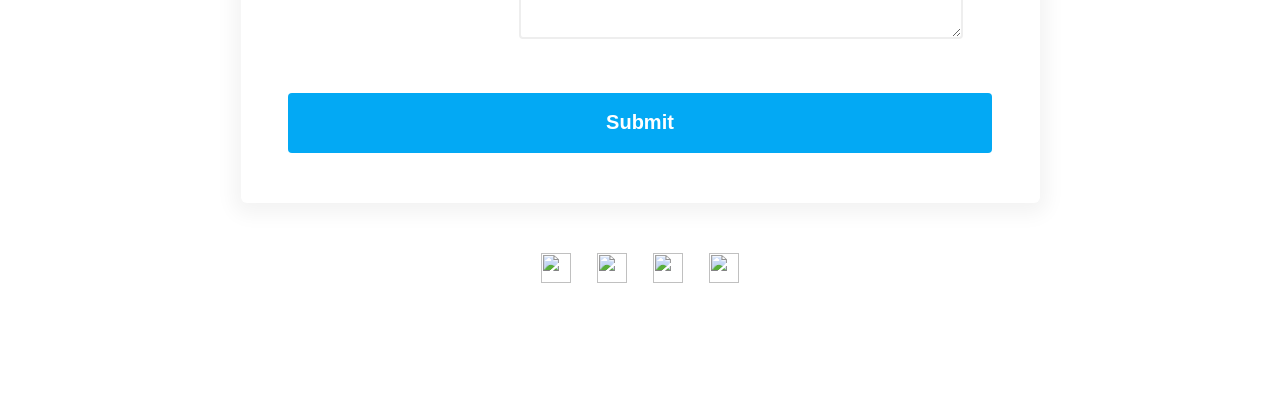
==== commit 92779504: "Some content fixes" ====
--- a/index.html
+++ b/index.html
@@ -191,7 +191,7 @@
                                 </div>
                                 <div class="service-1-container">
                                     <h3 style="text-align: left;">Civil Construction</h3>
-                                    <p>Lorem ipsum dolor sit amet consectetur adipisicing elit. Dolorem, ipsam.</p>
+                                    <p>Built to last infrastructure including roads, bridges, and durable public work projects.</p>
                                 </div>
                             </div>
                             <div class="card gallery-card">
@@ -202,7 +202,7 @@
 
                                 <div class="service-1-container">
                                     <h3 style="text-align: left;">Residential Constructing</h3>
-                                    <p>Lorem ipsum dolor sit amet consectetur adipisicing elit. Dolorem, ipsam.</p>
+                                    <p>Custom modern home building focusing on exceptional craftsmanship and stress-free management.</p>
                                 </div>
                             </div>
                             <div class="card gallery-card">
@@ -212,7 +212,7 @@
 
                                 <div class="service-1-container">
                                     <h3>Commercial Projects</h3>
-                                    <p>Lorem ipsum dolor sit amet consectetur adipisicing elit. Dolorem, ipsam.</p>
+                                    <p> State-of-the-art office spaces and corporate layouts engineered for business growth.</p>
                                 </div>
                             </div>
                             <div class="card gallery-card">
@@ -222,7 +222,7 @@
 
                                 <div class="service-1-container">
                                     <h3 style="text-align: left;">Industrial Construction</h3>
-                                    <p>Lorem ipsum dolor sit amet consectetur adipisicing elit. Dolorem, ipsam.</p>
+                                    <p>Heavy-duty warehouses and industrial facilities meeting strict safety and operational standards.</p>
                                 </div>
                             </div>
                             <div class="card gallery-card">
@@ -232,7 +232,7 @@
 
                                 <div class="service-1-container">
                                     <h3 style="text-align: left;">Renovation</h3>
-                                    <p>Lorem ipsum dolor sit amet consectetur adipisicing elit. Dolorem, ipsam.</p>
+                                    <p>Modern property upgrades and structural transformations that enhance overall long-term value.</p>
                                 </div>
                             </div>
                         </div>
